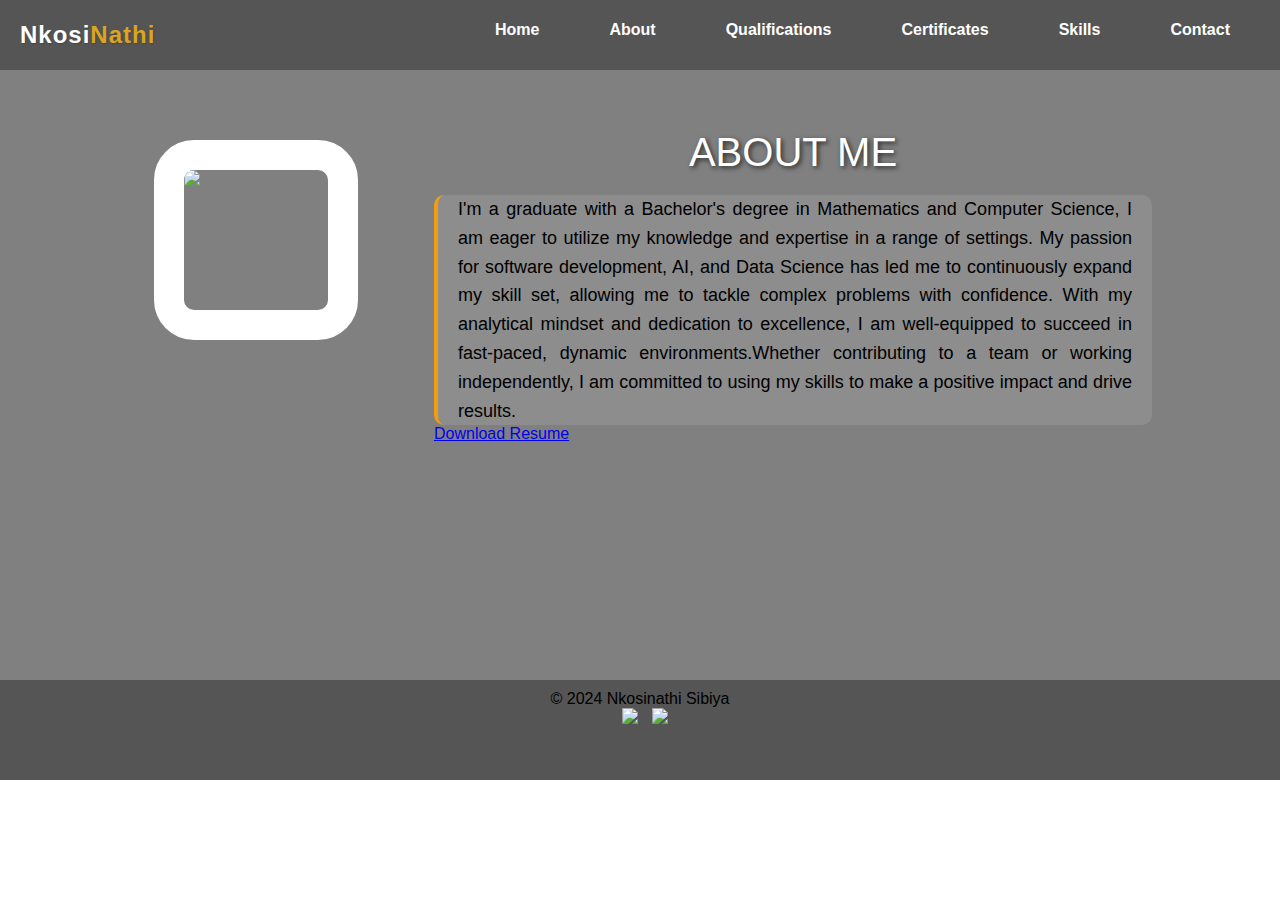
==== about.html @ e1ea8d9a "updated about" ====
<!DOCTYPE html>
<html lang="en">
<head>
    <meta charset="UTF-8">
    <meta name="viewport" content="width=device-width, initial-scale=1.0">
    <title>About Me</title>
    <link rel="stylesheet" href="style.css">
</head>
<body>
    <div id="header" class="clearfix">
        <div id="brand">
            <a href="index.html"><span class="color1">Nkosi</span><span class="color2">Nathi</span></a>
        </div>
    <nav>
        <ul class="sidebar">
            <li onclick=hideSidebar()><a><svg xmlns="http://www.w3.org/2000/svg" height="26px" viewBox="0 -960 960 960" width="26px" fill="#5f6368"><path d="m256-200-56-56 224-224-224-224 56-56 224 224 224-224 56 56-224 224 224 224-56 56-224-224-224 224Z"/></svg></a></li>
            <li><a href="index.html">Home</a></li>
            <li><a href="about.html">About</a></li>
            <li><a href="Qualifications.html">Qualifications</a></li>
            <li><a href="Qualifications.html">Certificates</a></li>
            <li><a href="Skills.html">Skills</a></li>
            <li><a href="Contact.html">Contact</a></li>
        </ul>
        <ul>
            <li class="hideOnMobile"><a href="index.html"><strong>Home</strong></a></li>
            <li class="hideOnMobile"><a href="about.html"><strong>About</strong></a></li>
            <li class="hideOnMobile"><a href="Qualifications.html"><strong>Qualifications</strong></a></li>
            <li class="hideOnMobile"><a href="Certificates.html"><strong>Certificates</strong></a></li>
            <li class="hideOnMobile"><a href="Skills.html"><strong>Skills</strong></a></li>
            <li class="hideOnMobile"><a href="Contact.html"><strong>Contact</strong></a></li>
            <li class="menuicon" onclick=showSidebar()><a href="#"><svg xmlns="http://www.w3.org/2000/svg" height="26px" viewBox="0 -960 960 960" width="26px" fill="#5f6368"><path d="M120-240v-80h720v80H120Zm0-200v-80h720v80H120Zm0-200v-80h720v80H120Z"/></svg></a></li>
        </ul>
    </nav>
    </div>
    <section id="about">
        <div class="inner clearfix">
            <div id="image">
                <img src="images/Nathi.jpg" >
            </div>

            <div id="bio">
                <h2>ABOUT ME</h2>
                <p>
                  I'm a graduate with a Bachelor's degree in Mathematics and Computer Science,
                  I am eager to utilize my knowledge and expertise in a range of settings.
                  My passion for software development, AI, and Data Science has led me to continuously expand my skill set,
                  allowing me to tackle complex problems with confidence. 
                  With my analytical mindset and dedication to excellence, I am well-equipped to succeed in fast-paced, dynamic environments.Whether contributing to a team or working independently, I am committed to using my skills to make a positive impact and drive results. 
                </p>
                <a href="SIbiyaN_CV.docx" class="download-button">Download Resume</a>  
            </div>
        </div>
    </section>
    <footer>
        <p>&copy; 2024 Nkosinathi Sibiya</p>
        <div id="logo">
            <a href="https://www.linkedin.com/in/nkosinathi-sibiya-b32709254/" target="_blank"><img src="/images/linkedin.png"></a>
            <a href="https://github.com/NkosinathiSeptember23" target="_blank"><img src="/images/github.png"></a>

        </div>
    </footer>
    <script>
        function showSidebar(){
            const sidebar = document.querySelector('.sidebar')
            sidebar.style.display = 'flex'
        }
        function hideSidebar(){
            const sidebar = document.querySelector('.sidebar')
            sidebar.style.display = 'none'
        }
    </script>
</body>
</html>
---- style.css ----
*{
    margin: 0px;
    padding: 0px;
    font-family: 'Open Sans', sans-serif;
    box-sizing: border-box;
     
    
}
body{
    min-height: 100vh;
}
*{
    margin: 0;
    padding: 0;
}
body{
    min-height: 100vh;
    background-size: cover;
    background-repeat: no-repeat;
    background-position: center;
    font-family: sans-serif;
}

nav ul{
    width: 100%;
    list-style: none;
    display: flex;
    justify-content: flex-end;
    align-items: center;
    padding-left: 10px;
    
}
nav li{
    height: 50 px;
    padding-left: 10px;
    padding-bottom: 10px;

}
nav a{
    height: 100%;
    padding: 0 30px;
    text-decoration: none;
    display: flex;
    align-items: center;
    color: white;
}
.sidebar{
    position: fixed;
    top: 0;
    right: 0;
    height: 100vh;
    width: 250px;
    z-index: 999;
    background-color: #555;
    backdrop-filter: blur(10px);
    display: flex;
    flex-direction: column;
    align-items: flex-start;
    justify-content: flex-start;
    
}
.sidebar li{
    width: 100%;
}.sidebar a{
    width: 100%;
}
.menuicon{
    display: none;
}

@media(max-width: 768px){
    .hideOnMobile{
        display: none;

    }
   .menuicon{
    display: block;
   }
}
@media(max-width: 2000px){
    .sidebar{
        display: none;
    }
   
}
@media(max-width: 400px){
    .sidebar{
        width: 100%;
    }
}


#header {
    width: 100%;
    min-height: 70px;
    background-color: #555;
    display: flex;
    align-items: center; 
    justify-content: space-between; 
    padding: 0 20px; /
}

#header #brand a {
    text-decoration: none;
}

#brand {
    color: black;
    font-weight: 600; 
    font-size: 1.5rem; 
    letter-spacing: 1px; 
    text-shadow: 1px 1px 2px rgba(0, 0, 0, 0.2); 
}

.color1 {
    color: white; 
}

.color2 {
    color: goldenrod; 
}


#about {
    width: 100%;
    min-height: 610px;
    background-color: grey;
}

#about .inner {
    width: 80%;
    min-height: 400px;
    margin: auto;
    display: flex; 
    flex-wrap: wrap; 
}

#about .inner #image {
    width: 25%;
    min-height: 400px;
    padding-top: 50px;
}

#about .inner #image img {
    display: block;
    width: 80%;
    min-height: 200px;
    margin: auto;
    border: 30px solid white; 
    border-radius: 40px;
    animation: slideIn 2s ease-out, fadeIn 2s ease-in;
    margin-top: 20px;
}

#about .inner #bio {
    width: 75%;
    min-height: 400px;
    padding-top: 60px;
    padding-left: 50px;
}

/* Media Queries for Responsiveness */
@media (max-width: 768px) {
    #about .inner #image, 
    #about .inner #bio {
        width: 100%; 
        padding-left: 0; 
        padding-top: 20px; 
    }

    #about .inner #bio {
        padding-left: 20px; 
    }
}

@media (max-width: 480px) {
    #about .inner #bio h2 {
        font-size: 2rem; 
    }

    #about .inner #bio p {
        font-size: 16px; 
        padding: 0 10px; 
    }
}

@keyframes moveIn {
    0% {
        transform: translateY(20px);
        opacity: 0;
    }
    100% {
        transform: translateY(0);
        opacity: 1;
    }
}

@keyframes fadeIn {
    0% {
        opacity: 0;
    }
    100% {
        opacity: 1;
    }
}

#about .inner #bio h2 {
    margin-bottom: 20px;
    color: white;
    font-family: 'Open Sans', sans-serif; 
    font-weight: 300;
    text-align: center;
    animation: slideIn 2s ease-out, fadeIn 2s ease-in;
    font-size: 2.5rem; 
    text-shadow: 2px 2px 5px rgba(0, 0, 0, 0.7); 
}

#about .inner #bio p {
    text-align: justify;
    font-size: 18px;
    color: black;
    font-family: 'Open Sans', sans-serif; 
    font-weight: 300;
    animation: moveIn 2s ease-out, fadeIn 2s ease-in;
    line-height: 1.6; 
    padding: 0 20px; 
    border-left: 4px solid #f39c12; 
    background: rgba(255, 255, 255, 0.1); 
    border-radius: 10px; 
}

@keyframes slideIn {
    0% {
        transform: translateX(-100%);
        opacity: 0;
    }
    100% {
        transform: translateX(0);
        opacity: 1;
    }
}

#welcome-message {
    animation: slideIn 0.7s ease-out;
}

#back .inner {
    background-color: #555;
    width: 100%;
    min-height: 620px;
}

#back .inner #picture {
    width: 50%;
    float: right;
    min-height: 100px;
    margin-top: 50px;
}

#back .inner #picture img {
    display: block;
    width: 70%;
    margin: auto;
    border: 10px solid white; 
    border-radius: 20%;
    min-height: 300px;
    animation: moveIn 2s ease-out, fadeIn 2s ease-in;
}

#back .inner #welcome-message {
    text-align: center; 
    animation: slideIn 1.55s ease-out; 
    color: white; 
    font-family: 'Open Sans', sans-serif; 
    padding-top: 6px;
    width: 30%;
    margin-left: 200px;
    float: left;
}

#welcome-message h1 {
    font-size: 2.5rem; 
    text-shadow: 2px 2px 5px rgba(0, 0, 0, 0.7); 
    margin-top: 150px;
}

/* Responsive Styles */
@media (max-width: 768px) {
    #back .inner #picture {
        width: 70%; /* Adjust picture width */
        float: none; /* Remove float for stacking */
        margin: 20px auto; /* Center the picture */
    }

    #back .inner #welcome-message {
        width: 80%; /* Increase width for smaller screens */
        margin-left: 0; /* Center the welcome message */
        float: none; /* Remove float for stacking */
    }
}

@media (max-width: 480px) {
    #welcome-message h1 {
        font-size: 2rem; /* Adjust heading size for smaller screens */
    }

    #back .inner #picture img {
        width: 100%; /* Make image full width */
    }
}


#Qualifications {
    width: 100%;
    min-height: 610px;
    background-color: grey;
    padding-top: 60px;
}

#Qualifications .inner {
    overflow: hidden; /* Clear floats */
}

#Qualifications .inner h1 {
    margin-bottom: 20px;
    color: white;
    font-family: 'Open Sans', sans-serif; 
    font-weight: 300;
    text-align: center;
    animation: slideIn 2s ease-out, fadeIn 2s ease-in;
    font-size: 2.5rem; 
    text-shadow: 2px 2px 5px rgba(0, 0, 0, 0.7); 
}

#Qualifications .inner #bachelor {
    width: 40%;
    min-height: 400px;
    float: left;
    padding-top: 10px;
    border-radius: 40px;
    background-color: #555;
    border-color: #f39c12;  
    margin-left: 100px;
    animation: moveIn 1.5s ease-out, fadeIn 1.5s ease-in;
    margin-bottom: 30px;
}

#Qualifications .inner #Honours {
    width: 40%;
    min-height: 400px;
    float: right;
    padding-top: 10px;
    background-color: #555;
    border-color: #f39c12;
    margin-right: 100px;
    border-radius: 40px;
    animation: moveIn 1.5s ease-out, fadeIn 1.5s ease-in;
    margin-bottom: 30px;
}

#Qualifications .inner #Honours li,
#Qualifications .inner li {
    margin-bottom: 10px; 
    font-size: 1.1em; 
    line-height: 1.2; 
    color: black;    
    text-align: center; 
    list-style: none;
    padding-top: 10px;
    animation: slideIn 1.5s ease-out, fadeIn 1.5s ease-in;
}

#Qualifications .inner #bachelor h3,
#Qualifications .inner #Honours h3 {
    color: white;
    font-family: 'Open Sans', sans-serif; 
    font-weight: 50;
    text-align: center;
    animation: moveIn 2s ease-out, fadeIn 2s ease-in;
    font-size: 2rem; 
    text-shadow: 2px 2px 5px rgba(0, 0, 0, 0.7); 
}

/* Responsive Styles */
@media (max-width: 768px) {
    #Qualifications .inner #bachelor,
    #Qualifications .inner #Honours {
        width: 80%; 
        margin: 0 auto; 
        float: none; 
    }

    #Qualifications .inner h1 {
        font-size: 2rem; 
    }
}

@media (max-width: 480px) {
    #Qualifications .inner h1 {
        font-size: 1.8rem; 
    }

    #Qualifications .inner #bachelor h3,
    #Qualifications .inner #Honours h3 {
        font-size: 1.5rem; 
    }

    #Qualifications .inner #bachelor li,
    #Qualifications .inner #Honours li {
        font-size: 1em; /* Adjust list item size */
    }
}

    #Certificates {
        width: 100%;
        min-height: 610px;
        background-color: grey;
        padding-top: 80px;
    }
    
    #Certificates .inner h1 {
        margin-bottom: 20px;
        color: white;
        font-family: 'Open Sans', sans-serif; 
        font-weight: 300;
        text-align: center;
        animation: slideIn 2s ease-out, fadeIn 2s ease-in;
        font-size: 2.5rem; 
        text-shadow: 2px 2px 5px rgba(0, 0, 0, 0.7); 
    }
    
    #Certificates .inner li {
        text-align: justify;
        font-size: 18px;
        color: black;
        font-family: 'Open Sans', sans-serif; 
        font-weight: 300;
        animation: moveIn 2s ease-out, fadeIn 2s ease-in;
        line-height: 1.6; 
        padding: 0 20px;  
        background-color: grey; 
        border-radius: 10px; 
        text-align: center;
    }
    
    /* Responsive Layout */
    #Certificates .inner {
        display: flex;
        flex-wrap: wrap;
        justify-content: space-between;
    }
    
    #Certificates .inner #cert {
        width: 65%;
        min-height: 400px;
        padding-top: 80px;
    }
    
    #Certificates .inner #pic {
        width: 35%;
        min-height: 300px;
        margin-bottom: 50px;
        padding-right: 60px;
    }
    
    #Certificates .inner #pic img {
        display: block;
        width: 100%;
        margin: auto;
        border: 10px solid white;
        border-radius: 60%;
        min-height: 350px;
        animation: moveIn 2s ease-out, fadeIn 2s ease-in;
    }
    
    /* Media Queries for Responsiveness */
    @media (max-width: 768px) {
        #Certificates .inner h1 {
            font-size: 2rem;
        }
    
        #Certificates .inner #cert, 
        #Certificates .inner #pic {
            width: 100%;
            padding-right: 0;
            padding-left: 0;
        }
    
        #Certificates .inner #pic {
            margin-bottom: 20px;
        }
    
        #Certificates .inner li {
            font-size: 16px;
            padding: 0 10px;
        }
    }
    
    @media (max-width: 480px) {
        #Certificates .inner h1 {
            font-size: 1.5rem;
        }
    
        #Certificates .inner li {
            font-size: 14px;
            padding: 0 5px;
        }
    }
    
    #Skills {
        width: 100%;
        min-height: 610px;
        background-color: grey;
        padding-top: 60px;
    }
    
    #Skills .inner {
        width: 100%;
        min-height: 500px;
        margin: auto;
    }
    
    #Skills .inner h1 {
        margin-bottom: 20px;
        color: white;
        font-family: 'Open Sans', sans-serif; 
        font-weight: 300;
        text-align: center;
        animation: slideIn 2s ease-out, fadeIn 2s ease-in;
        font-size: 2.5rem; 
        text-shadow: 2px 2px 5px rgba(0, 0, 0, 0.7); 
    }
    
    #Skills .inner #languages,
    #Skills .inner #frameworks {
        width: 30%;
        min-height: 400px;
        padding-top: 10px;
        background-color: #555;
        border-radius: 40px;
        border-color: #f39c12;
        animation: moveIn 1.5s ease-out, fadeIn 1.5s ease-in;
    }
    
    #Skills .inner #languages {
        float: left;
        margin-left: 200px;
    }
    
    #Skills .inner #frameworks {
        float: right;
        margin-right: 200px;
    }
    
    #Skills .inner #languages h2,
    #Skills .inner #frameworks h2 {
        color: white;
        font-family: 'Open Sans', sans-serif; 
        font-weight: 100;
        text-align: center;
        animation: moveIn 2s ease-out, fadeIn 2s ease-in;
        font-size: 2rem; 
        text-shadow: 2px 2px 5px rgba(0, 0, 0, 0.7);
    }
    
    #Skills .inner li {
        margin-bottom: 10px; 
        font-size: 1.1em; 
        line-height: 1.2; 
        color: black;    
        text-align: center; 
        list-style: none;
        padding-top: 20px;
        animation: slideIn 1.5s ease-out, fadeIn 1.5s ease-in;
    }
    
    /* Responsive Styles */
    @media (max-width: 768px) {
        #Skills .inner #languages,
        #Skills .inner #frameworks {
            width: 80%; /* Stack elements on smaller screens */
            margin: 20px auto; /* Center the elements */
            float: none; /* Remove float */
        }
    
        #Skills .inner h1 {
            font-size: 2rem; /* Adjust heading size for smaller screens */
        }
    }
    
    @media (max-width: 480px) {
        #Skills .inner h1 {
            font-size: 1.8rem; 
        }
    
        #Skills .inner #languages h2,
        #Skills .inner #frameworks h2 {
            font-size: 1.5rem; 
        }
    
        #Skills .inner li {
            font-size: 1em; 
        }
    }
    
    #Contact {
        width: 100%;
        min-height: 640px;
        background-color: grey;
        padding-top: 60px;
    }
    
    #Contact .inner h1 {
        margin-bottom: 20px;
        color: white;
        font-family: 'Open Sans', sans-serif; 
        font-weight: 300;
        text-align: center;
        animation: slideIn 2s ease-out, fadeIn 2s ease-in;
        font-size: 2.5rem; 
        text-shadow: 2px 2px 5px rgba(0, 0, 0, 0.7); 
    }
    #Contact .inner{
        
        min-height: 100px;

    }
    
    #Contact #myform {
        display: flex;
        flex-direction: column;
        align-items: center;
        background-color: #555;
        padding: 20px;
        border-radius: 8px;
        width: 50%;
        margin: auto;
        animation: moveIn 2s ease-out, fadeIn 2s ease-in;
        margin-bottom: 40px;
        min-height: 400px;
    }
    
    form {
        display: flex;
        flex-direction: column;
        width: 50%;
        color: white;
    }
    
    label {
        margin: 10px 0 5px;
    }
    
    button {
        padding: 10px;
        background-color: lightgray;
        color: black;
        border: none;
        border-radius: 4px;
        cursor: pointer;
        margin-top: 15px;
    }
    
    button:hover {
        background-color: #f39c12;
    }
    
    input {
        border-radius: 5px;
        min-height: 30px;
        border-top: none;
        background-color: lightgray;
    }
    
    textarea {
        background-color: lightgray;
    }
    
    footer {
        text-align: center;
        min-height: 100px;
        background-color: #555;
        padding-top: 10px;
    }
    
    #logo {
        display: inline-block;
        flex-direction: column;
        align-items: center;
    }
    
    #logo img {
        min-height: 2px;
        width: 2%;
        margin-left: 10px;
    }
    
    /* Responsive Styles */
    @media (max-width: 768px) {
        #Contact #myform {
            width: 80%;
        }
    
        form {
            width: 100%; 
        }
    
        #Contact .inner h1 {
            font-size: 2rem; 
        }
    }
    
    @media (max-width: 480px) {
        #Contact .inner h1 {
            font-size: 1.8rem; 
        }
    
        button {
            width: 100%; 
        }
    
        #Contact #myform {
            margin-bottom: 20px; 
        }
    }
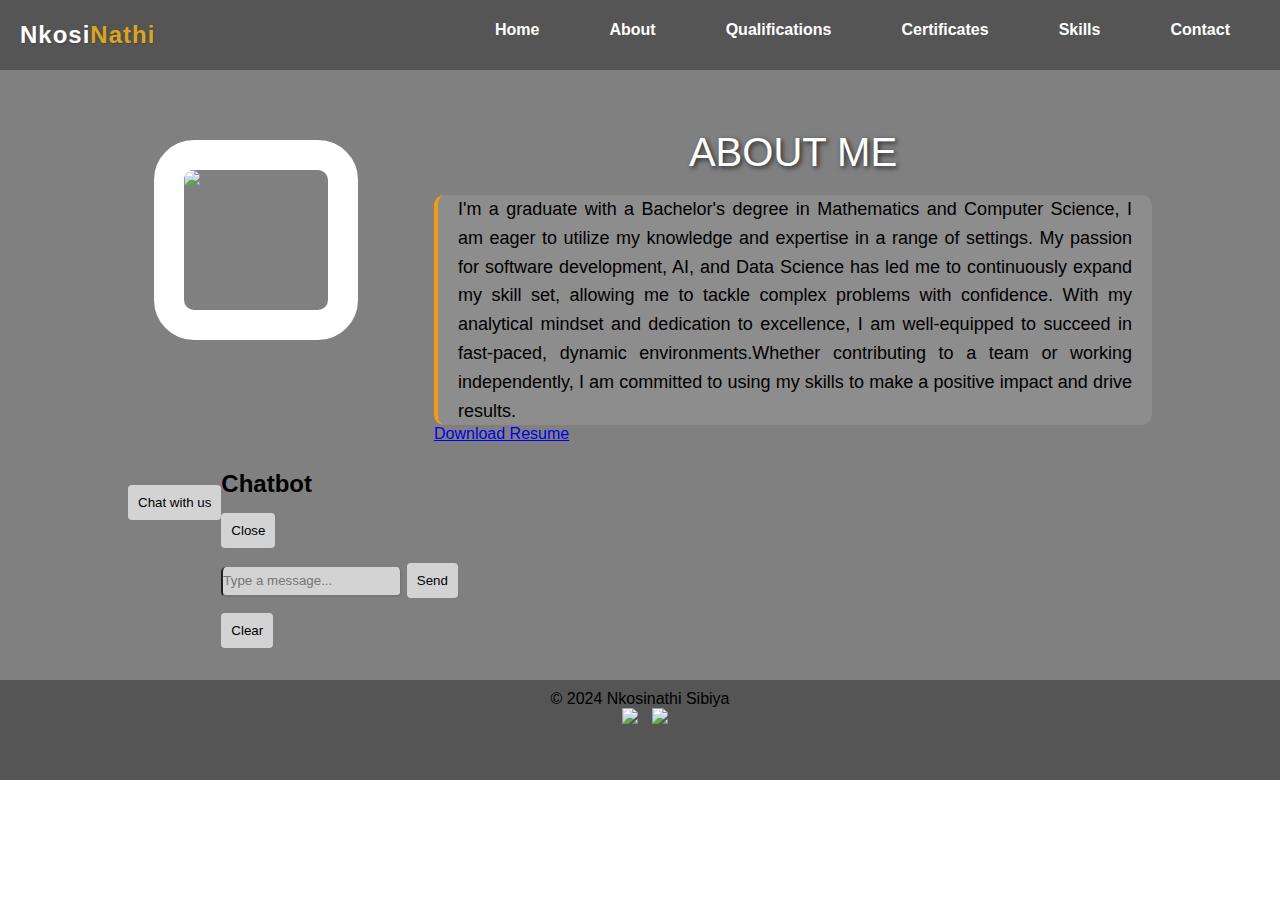
==== commit 9e29d7db: "chatbot option adde" ====
--- a/about.html
+++ b/about.html
@@ -5,6 +5,7 @@
     <meta name="viewport" content="width=device-width, initial-scale=1.0">
     <title>About Me</title>
     <link rel="stylesheet" href="style.css">
+    <link rel="stylesheet" href="chatbot.css">
 </head>
 <body>
     <div id="header" class="clearfix">
@@ -17,7 +18,7 @@
             <li><a href="index.html">Home</a></li>
             <li><a href="about.html">About</a></li>
             <li><a href="Qualifications.html">Qualifications</a></li>
-            <li><a href="Qualifications.html">Certificates</a></li>
+            <li><a href="Certificates.html">Certificates</a></li>
             <li><a href="Skills.html">Skills</a></li>
             <li><a href="Contact.html">Contact</a></li>
         </ul>
@@ -30,12 +31,13 @@
             <li class="hideOnMobile"><a href="Contact.html"><strong>Contact</strong></a></li>
             <li class="menuicon" onclick=showSidebar()><a href="#"><svg xmlns="http://www.w3.org/2000/svg" height="26px" viewBox="0 -960 960 960" width="26px" fill="#5f6368"><path d="M120-240v-80h720v80H120Zm0-200v-80h720v80H120Zm0-200v-80h720v80H120Z"/></svg></a></li>
         </ul>
+
     </nav>
     </div>
     <section id="about">
         <div class="inner clearfix">
             <div id="image">
-                <img src="images/Nathi.jpg" >
+                <img src="Nathi.jpg" >
             </div>
 
             <div id="bio">
@@ -45,17 +47,32 @@
                   I am eager to utilize my knowledge and expertise in a range of settings.
                   My passion for software development, AI, and Data Science has led me to continuously expand my skill set,
                   allowing me to tackle complex problems with confidence. 
-                  With my analytical mindset and dedication to excellence, I am well-equipped to succeed in fast-paced, dynamic environments.Whether contributing to a team or working independently, I am committed to using my skills to make a positive impact and drive results. 
+                  With my analytical mindset and dedication to excellence, I am well-equipped to succeed in fast-paced, dynamic environments.Whether contributing to a team or working independently, I am committed to using my skills to make a positive impact and drive results.
                 </p>
-                <a href="SIbiyaN_CV.docx" class="download-button">Download Resume</a>  
+                <a href="SIbiyaN_CV.docx" class="download-button">Download Resume</a>
             </div>
+            <div class="button-row">
+                <button class="button" onclick="showChatbot()">Chat with us</button>
+              </div>
+            <div id="chatbot" class="chatbot">
+                <div class="chat-header">
+                  <h2>Chatbot</h2>
+                  <button class="close-button" onclick="closeChatbot()">Close</button>
+                </div>
+                <div id="chat-messages" class="chat-messages"></div>
+                <div class="chat-input-container">
+                  <input id="chat-input" type="text" placeholder="Type a message...">
+                  <button onclick="sendMessage()">Send</button>
+                </div>
+                <button class="clear-button" onclick="clearMessages()">Clear</button>
+              </div>
         </div>
     </section>
     <footer>
         <p>&copy; 2024 Nkosinathi Sibiya</p>
         <div id="logo">
-            <a href="https://www.linkedin.com/in/nkosinathi-sibiya-b32709254/" target="_blank"><img src="/images/linkedin.png"></a>
-            <a href="https://github.com/NkosinathiSeptember23" target="_blank"><img src="/images/github.png"></a>
+            <a href="https://www.linkedin.com/in/nkosinathi-sibiya-b32709254/" target="_blank"><img src="linkedin.png"></a>
+            <a href="https://github.com/NkosinathiSeptember23" target="_blank"><img src="github.png"></a>
 
         </div>
     </footer>
@@ -69,5 +86,6 @@
             sidebar.style.display = 'none'
         }
     </script>
+    <script src="chatbot.js"></script>
 </body>
 </html>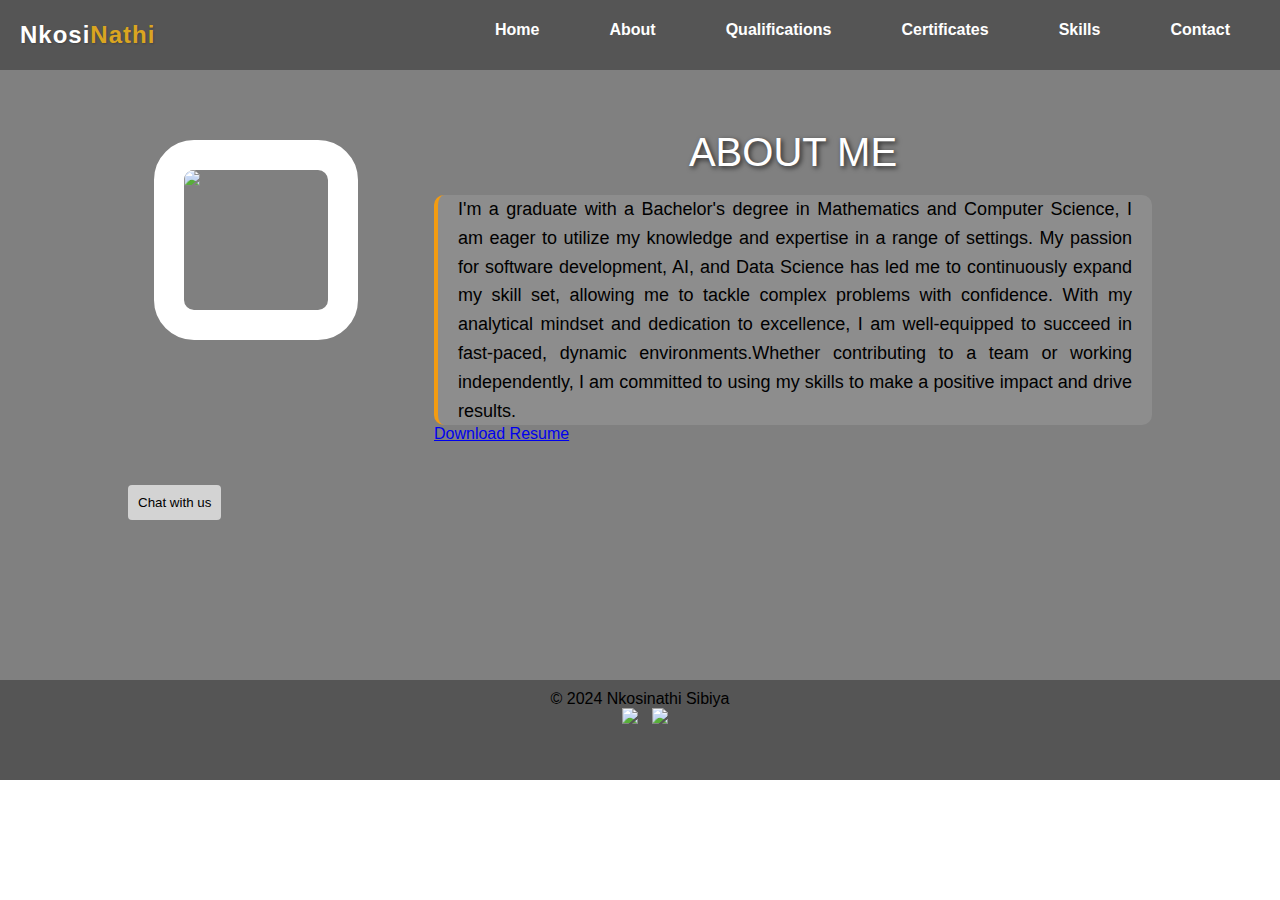
==== commit 5a405dfb: "about page just updated" ====
--- a/about.html
+++ b/about.html
@@ -37,7 +37,7 @@
     <section id="about">
         <div class="inner clearfix">
             <div id="image">
-                <img src="Nathi.jpg" >
+                <img src="images/Nathi.jpg" >
             </div>
 
             <div id="bio">
@@ -71,8 +71,8 @@
     <footer>
         <p>&copy; 2024 Nkosinathi Sibiya</p>
         <div id="logo">
-            <a href="https://www.linkedin.com/in/nkosinathi-sibiya-b32709254/" target="_blank"><img src="linkedin.png"></a>
-            <a href="https://github.com/NkosinathiSeptember23" target="_blank"><img src="github.png"></a>
+            <a href="https://www.linkedin.com/in/nkosinathi-sibiya-b32709254/" target="_blank"><img src="images/linkedin.png"></a>
+            <a href="https://github.com/NkosinathiSeptember23" target="_blank"><img src="/images/github.png"></a>
 
         </div>
     </footer>
--- a/chatbot.css
+++ b/chatbot.css
@@ -0,0 +1,84 @@
+.chatbot {
+    display: none;
+    position: fixed;
+    bottom: 20px;
+    right: 20px;
+    width: 300px;
+    background-color: white;
+    border-radius: 10px;
+    box-shadow: 0 0 10px rgba(0, 0, 0, 0.1);
+    padding: 10px;
+  }
+  
+  .chat-header {
+    display: flex;
+    justify-content: space-between;
+    align-items: center;
+    border-bottom: 1px solid #ddd;
+    padding-bottom: 5px;
+    font-family: sans-serif;
+  }
+  
+  .close-button {
+    background-color: #555;
+    color: white;
+    border: none;
+    border-radius: 5px;
+    padding: 5px;
+    cursor: pointer;
+  }
+  
+  .close-button:hover {
+    background-color: #c0392b;
+  }
+  
+  .chat-messages {
+    max-height: 300px;
+    overflow-y: auto;
+    margin-top: 10px;
+    margin-bottom: 10px;
+  }
+  
+  .chat-message {
+    padding: 5px;
+    border-radius: 5px;
+    margin-bottom: 5px;
+  }
+  
+  .user-message {
+    align-self: flex-end;
+    background-color: #d1e7dd;
+  }
+  
+  .bot-message {
+    align-self: flex-start;
+    background-color: #f8d7da;
+  }
+  
+  .chat-input-container {
+    display: flex;
+    border-top: 1px solid #ddd;
+    padding-top: 5px;
+  }
+  
+  .chat-input-container input {
+    flex: 1;
+    padding: 5px;
+    border: 1px solid #ddd;
+    border-radius: 5px;
+    margin-right: 10px;
+  }
+  
+  .clear-button {
+    background-color: #555;
+    color: white;
+    border: none;
+    border-radius: 5px;
+    padding: 5px;
+    cursor: pointer;
+    margin-top: 10px;
+  }
+  
+  .clear-button:hover {
+    background-color: #2980b9;
+  }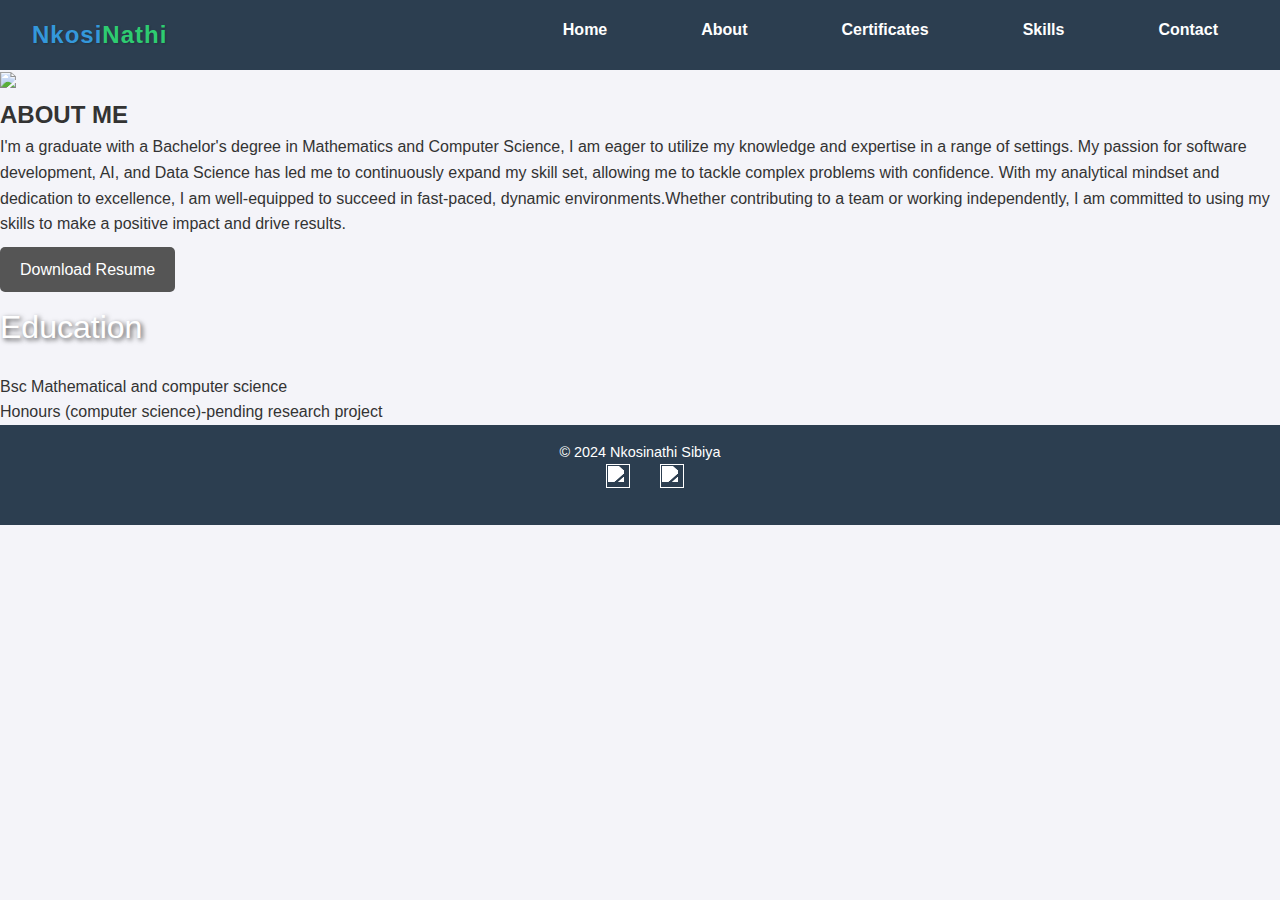
==== commit 6de7d076: "Navigation text made bold" ====
--- a/about.html
+++ b/about.html
@@ -5,7 +5,6 @@
     <meta name="viewport" content="width=device-width, initial-scale=1.0">
     <title>About Me</title>
     <link rel="stylesheet" href="style.css">
-    <link rel="stylesheet" href="chatbot.css">
 </head>
 <body>
     <div id="header" class="clearfix">
@@ -17,7 +16,6 @@
             <li onclick=hideSidebar()><a><svg xmlns="http://www.w3.org/2000/svg" height="26px" viewBox="0 -960 960 960" width="26px" fill="#5f6368"><path d="m256-200-56-56 224-224-224-224 56-56 224 224 224-224 56 56-224 224 224 224-56 56-224-224-224 224Z"/></svg></a></li>
             <li><a href="index.html">Home</a></li>
             <li><a href="about.html">About</a></li>
-            <li><a href="Qualifications.html">Qualifications</a></li>
             <li><a href="Certificates.html">Certificates</a></li>
             <li><a href="Skills.html">Skills</a></li>
             <li><a href="Contact.html">Contact</a></li>
@@ -25,13 +23,11 @@
         <ul>
             <li class="hideOnMobile"><a href="index.html"><strong>Home</strong></a></li>
             <li class="hideOnMobile"><a href="about.html"><strong>About</strong></a></li>
-            <li class="hideOnMobile"><a href="Qualifications.html"><strong>Qualifications</strong></a></li>
             <li class="hideOnMobile"><a href="Certificates.html"><strong>Certificates</strong></a></li>
             <li class="hideOnMobile"><a href="Skills.html"><strong>Skills</strong></a></li>
             <li class="hideOnMobile"><a href="Contact.html"><strong>Contact</strong></a></li>
             <li class="menuicon" onclick=showSidebar()><a href="#"><svg xmlns="http://www.w3.org/2000/svg" height="26px" viewBox="0 -960 960 960" width="26px" fill="#5f6368"><path d="M120-240v-80h720v80H120Zm0-200v-80h720v80H120Zm0-200v-80h720v80H120Z"/></svg></a></li>
         </ul>
-
     </nav>
     </div>
     <section id="about">
@@ -47,31 +43,21 @@
                   I am eager to utilize my knowledge and expertise in a range of settings.
                   My passion for software development, AI, and Data Science has led me to continuously expand my skill set,
                   allowing me to tackle complex problems with confidence. 
-                  With my analytical mindset and dedication to excellence, I am well-equipped to succeed in fast-paced, dynamic environments.Whether contributing to a team or working independently, I am committed to using my skills to make a positive impact and drive results.
+                  With my analytical mindset and dedication to excellence, I am well-equipped to succeed in fast-paced, dynamic environments.Whether contributing to a team or working independently, I am committed to using my skills to make a positive impact and drive results. 
                 </p>
-                <a href="SIbiyaN_CV.docx" class="download-button">Download Resume</a>
+                <a href="SIbiyaN_CV.docx" class="download-button">Download Resume</a>  
+
+                <h3>Education</h3>
+
+                <p>Bsc Mathematical and computer science</p>
+                <p>Honours (computer science)-pending research project</p>
             </div>
-            <div class="button-row">
-                <button class="button" onclick="showChatbot()">Chat with us</button>
-              </div>
-            <div id="chatbot" class="chatbot">
-                <div class="chat-header">
-                  <h2>Chatbot</h2>
-                  <button class="close-button" onclick="closeChatbot()">Close</button>
-                </div>
-                <div id="chat-messages" class="chat-messages"></div>
-                <div class="chat-input-container">
-                  <input id="chat-input" type="text" placeholder="Type a message...">
-                  <button onclick="sendMessage()">Send</button>
-                </div>
-                <button class="clear-button" onclick="clearMessages()">Clear</button>
-              </div>
         </div>
     </section>
     <footer>
         <p>&copy; 2024 Nkosinathi Sibiya</p>
         <div id="logo">
-            <a href="https://www.linkedin.com/in/nkosinathi-sibiya-b32709254/" target="_blank"><img src="images/linkedin.png"></a>
+            <a href="https://www.linkedin.com/in/nkosinathi-sibiya-b32709254/" target="_blank"><img src="/images/linkedin.png"></a>
             <a href="https://github.com/NkosinathiSeptember23" target="_blank"><img src="/images/github.png"></a>
 
         </div>
@@ -86,6 +72,5 @@
             sidebar.style.display = 'none'
         }
     </script>
-    <script src="chatbot.js"></script>
 </body>
 </html>--- a/style.css
+++ b/style.css
@@ -48,7 +48,7 @@
     position: fixed;
     top: 0;
     right: 0;
-    height: 100vh;
+    height: 10vh;
     width: 250px;
     z-index: 999;
     background-color: #555;
@@ -66,6 +66,7 @@
 }
 .menuicon{
     display: none;
+    
 }
 
 @media(max-width: 768px){
@@ -121,113 +122,7 @@
 }
 
 
-#about {
-    width: 100%;
-    min-height: 610px;
-    background-color: grey;
-}
-
-#about .inner {
-    width: 80%;
-    min-height: 400px;
-    margin: auto;
-    display: flex; 
-    flex-wrap: wrap; 
-}
-
-#about .inner #image {
-    width: 25%;
-    min-height: 400px;
-    padding-top: 50px;
-}
-
-#about .inner #image img {
-    display: block;
-    width: 80%;
-    min-height: 200px;
-    margin: auto;
-    border: 30px solid white; 
-    border-radius: 40px;
-    animation: slideIn 2s ease-out, fadeIn 2s ease-in;
-    margin-top: 20px;
-}
-
-#about .inner #bio {
-    width: 75%;
-    min-height: 400px;
-    padding-top: 60px;
-    padding-left: 50px;
-}
-
-/* Media Queries for Responsiveness */
-@media (max-width: 768px) {
-    #about .inner #image, 
-    #about .inner #bio {
-        width: 100%; 
-        padding-left: 0; 
-        padding-top: 20px; 
-    }
-
-    #about .inner #bio {
-        padding-left: 20px; 
-    }
-}
-
-@media (max-width: 480px) {
-    #about .inner #bio h2 {
-        font-size: 2rem; 
-    }
-
-    #about .inner #bio p {
-        font-size: 16px; 
-        padding: 0 10px; 
-    }
-}
-
-@keyframes moveIn {
-    0% {
-        transform: translateY(20px);
-        opacity: 0;
-    }
-    100% {
-        transform: translateY(0);
-        opacity: 1;
-    }
-}
-
-@keyframes fadeIn {
-    0% {
-        opacity: 0;
-    }
-    100% {
-        opacity: 1;
-    }
-}
-
-#about .inner #bio h2 {
-    margin-bottom: 20px;
-    color: white;
-    font-family: 'Open Sans', sans-serif; 
-    font-weight: 300;
-    text-align: center;
-    animation: slideIn 2s ease-out, fadeIn 2s ease-in;
-    font-size: 2.5rem; 
-    text-shadow: 2px 2px 5px rgba(0, 0, 0, 0.7); 
-}
-
-#about .inner #bio p {
-    text-align: justify;
-    font-size: 18px;
-    color: black;
-    font-family: 'Open Sans', sans-serif; 
-    font-weight: 300;
-    animation: moveIn 2s ease-out, fadeIn 2s ease-in;
-    line-height: 1.6; 
-    padding: 0 20px; 
-    border-left: 4px solid #f39c12; 
-    background: rgba(255, 255, 255, 0.1); 
-    border-radius: 10px; 
-}
+
 
 @keyframes slideIn {
     0% {
@@ -245,7 +140,7 @@
 }
 
 #back .inner {
-    background-color: #555;
+    background-image: url('images/back.jpg');
     width: 100%;
     min-height: 620px;
 }
@@ -363,7 +258,7 @@
     margin-bottom: 10px; 
     font-size: 1.1em; 
     line-height: 1.2; 
-    color: black;    
+    color: white;    
     text-align: center; 
     list-style: none;
     padding-top: 10px;
@@ -414,7 +309,7 @@
     #Certificates {
         width: 100%;
         min-height: 610px;
-        background-color: grey;
+        background-image: url('images/back.jpg');
         padding-top: 80px;
     }
     
@@ -432,17 +327,27 @@
     #Certificates .inner li {
         text-align: justify;
         font-size: 18px;
-        color: black;
+        color: white;
         font-family: 'Open Sans', sans-serif; 
         font-weight: 300;
         animation: moveIn 2s ease-out, fadeIn 2s ease-in;
         line-height: 1.6; 
         padding: 0 20px;  
-        background-color: grey; 
+        background-color: blueviolet; 
         border-radius: 10px; 
         text-align: center;
-    }
-    
+        display: flex;
+    }
+    #Certificates .inner ul{
+            list-style-type: none; /* Remove default list styles */
+            padding: 0; /* Remove default padding */
+        
+    }
+    #Certificates .inner ul img{
+        
+            margin-right: 10px; /* Add space between the icon and text */
+    }
+
     /* Responsive Layout */
     #Certificates .inner {
         display: flex;
@@ -451,7 +356,7 @@
     }
     
     #Certificates .inner #cert {
-        width: 65%;
+        width: 40%;
         min-height: 400px;
         padding-top: 80px;
     }
@@ -507,106 +412,10 @@
         }
     }
     
-    #Skills {
-        width: 100%;
-        min-height: 610px;
-        background-color: grey;
-        padding-top: 60px;
-    }
-    
-    #Skills .inner {
-        width: 100%;
-        min-height: 500px;
-        margin: auto;
-    }
-    
-    #Skills .inner h1 {
-        margin-bottom: 20px;
-        color: white;
-        font-family: 'Open Sans', sans-serif; 
-        font-weight: 300;
-        text-align: center;
-        animation: slideIn 2s ease-out, fadeIn 2s ease-in;
-        font-size: 2.5rem; 
-        text-shadow: 2px 2px 5px rgba(0, 0, 0, 0.7); 
-    }
-    
-    #Skills .inner #languages,
-    #Skills .inner #frameworks {
-        width: 30%;
-        min-height: 400px;
-        padding-top: 10px;
-        background-color: #555;
-        border-radius: 40px;
-        border-color: #f39c12;
-        animation: moveIn 1.5s ease-out, fadeIn 1.5s ease-in;
-    }
-    
-    #Skills .inner #languages {
-        float: left;
-        margin-left: 200px;
-    }
-    
-    #Skills .inner #frameworks {
-        float: right;
-        margin-right: 200px;
-    }
-    
-    #Skills .inner #languages h2,
-    #Skills .inner #frameworks h2 {
-        color: white;
-        font-family: 'Open Sans', sans-serif; 
-        font-weight: 100;
-        text-align: center;
-        animation: moveIn 2s ease-out, fadeIn 2s ease-in;
-        font-size: 2rem; 
-        text-shadow: 2px 2px 5px rgba(0, 0, 0, 0.7);
-    }
-    
-    #Skills .inner li {
-        margin-bottom: 10px; 
-        font-size: 1.1em; 
-        line-height: 1.2; 
-        color: black;    
-        text-align: center; 
-        list-style: none;
-        padding-top: 20px;
-        animation: slideIn 1.5s ease-out, fadeIn 1.5s ease-in;
-    }
-    
-    /* Responsive Styles */
-    @media (max-width: 768px) {
-        #Skills .inner #languages,
-        #Skills .inner #frameworks {
-            width: 80%; /* Stack elements on smaller screens */
-            margin: 20px auto; /* Center the elements */
-            float: none; /* Remove float */
-        }
-    
-        #Skills .inner h1 {
-            font-size: 2rem; /* Adjust heading size for smaller screens */
-        }
-    }
-    
-    @media (max-width: 480px) {
-        #Skills .inner h1 {
-            font-size: 1.8rem; 
-        }
-    
-        #Skills .inner #languages h2,
-        #Skills .inner #frameworks h2 {
-            font-size: 1.5rem; 
-        }
-    
-        #Skills .inner li {
-            font-size: 1em; 
-        }
-    }
-    
     #Contact {
         width: 100%;
         min-height: 640px;
-        background-color: grey;
+        background-image: url('images/back.jpg');
         padding-top: 60px;
     }
     
@@ -723,4 +532,248 @@
             margin-bottom: 20px; 
         }
     }
-    
+
+    .download-button {
+        display: inline-block;
+        padding: 10px 20px;
+        font-size: 16px;
+        color: white;
+        background-color: #555; /* Bootstrap primary color */
+        border: none;
+        border-radius: 5px;
+        text-decoration: none;
+        text-align: center;
+        transition: background-color 0.3s ease;
+        margin-top: 10px;
+    }
+    
+    .download-button:hover {
+        background-color: black; /* Darker shade on hover */
+    }
+    
+    .download-button:active {
+        background-color: #004085; /* Even darker shade when active */
+    }
+    
+#languages img{
+    min-height: 5px;
+        width: 8%;
+}
+
+#frameworks img{
+    min-height: 5px;
+        width: 8%;
+}
+#cert img{
+    min-height: 2px;
+        width: 5%;
+}
+
+h3{
+        margin-bottom: 20px;
+        margin-top: 10px;
+        color: white;
+        font-family: 'Open Sans', sans-serif; 
+        font-weight: 200;
+        font-size: 2rem; 
+        text-shadow: 2px 2px 5px rgba(0, 0, 0, 0.7); 
+}
+
+.button-container {
+    display: flex; /* Use flexbox for horizontal alignment */
+    justify-content: center; /* Center the buttons */
+    margin-top: 20px; /* Space above buttons */
+}
+
+.button {
+    background-color: #007BFF; /* Button color */
+    color: white; /* Text color */
+    padding: 10px 20px; /* Padding for buttons */
+    margin: 0 10px; /* Space between buttons */
+    text-decoration: none; /* Remove underline */
+    border-radius: 5px; /* Rounded corners */
+    transition: background-color 0.3s; /* Smooth hover effect */
+}
+
+.button:hover {
+    background-color: #0056b3; /* Darker shade on hover */
+}
+/* General Reset */
+* {
+    margin: 0;
+    padding: 0;
+    box-sizing: border-box;
+}
+
+body {
+    font-family: Arial, sans-serif;
+    color: #333;
+    line-height: 1.6;
+    background-color: #f4f4f9;
+}
+
+/* Header */
+#header {
+    display: flex;
+    justify-content: space-between;
+    align-items: center;
+    padding: 1rem 2rem;
+    background-color: #2c3e50;
+    color: #fff;
+}
+
+#brand a {
+    font-size: 1.5rem;
+    color: inherit;
+    text-decoration: none;
+}
+
+.color1 { color: #3498db; }
+.color2 { color: #2ecc71; }
+
+nav ul {
+    list-style: none;
+    display: flex;
+    gap: 1.5rem;
+}
+
+nav ul.sidebar {
+    display: none;
+    flex-direction: column;
+    position: fixed;
+    top: 0;
+    right: 0;
+    width: 200px;
+    height: 100%;
+    background-color: #34495e;
+    padding-top: 2rem;
+    transition: transform 0.3s ease;
+    transform: translateX(100%);
+}
+
+nav ul.sidebar li {
+    margin: 1rem 0;
+}
+
+.sidebar li a {
+    color: #ecf0f1;
+    text-decoration: none;
+    font-size: 1.2rem;
+    padding: 0.5rem;
+}
+
+.sidebar li a:hover {
+    background-color: #1abc9c;
+}
+
+.menuicon {
+    display: none;
+}
+
+.hideOnMobile {
+    display: inline;
+}
+
+@media (max-width: 768px) {
+    .menuicon {
+        display: inline;
+    }
+    .hideOnMobile {
+        display: none;
+    }
+}
+
+/* Skills Section */
+#Skills {
+    padding: 2rem 10%;
+    background-image: url('/images/back.jpg');
+}
+
+#Skills .inner {
+    max-width: 1000px;
+    margin: auto;
+}
+
+#Skills h1 {
+    font-size: 2rem;
+    color: white;
+    margin-bottom: 1rem;
+    text-align: center;
+}
+
+/* Skills Container */
+.skills-container {
+    display: flex;
+    flex-wrap: wrap;
+    gap: 2rem;
+    justify-content: space-between;
+}
+
+/* Skills Category */
+.skills-category {
+    background-color: #ecf0f1;
+    border-radius: 8px;
+    padding: 1.5rem;
+    transition: transform 0.3s, box-shadow 0.3s;
+    box-shadow: 0 2px 10px rgba(0, 0, 0, 0.1);
+    flex: 1 1 45%; /* Allows the box to grow and shrink */
+}
+.skills-category:hover {
+    transform: translateY(-5px);
+    box-shadow: 0 8px 40px rgba(0, 0, 0, 0.2);
+}
+
+.skills-category h2 {
+    color: #34495e;
+    margin-bottom: 1rem;
+}
+
+/* Skills List */
+.skills-category ul {
+    list-style: none;
+}
+
+.skills-category li {
+    display: flex;
+    align-items: center;
+    margin-bottom: 0.5rem;
+    font-size: 1.1rem;
+}
+
+.skills-category li img {
+    width: 20px;
+    height: 20px;
+    margin-right: 0.5rem;
+}
+
+/* Footer */
+footer {
+    text-align: center;
+    padding: 1rem;
+    background-color: #2c3e50;
+    color: #fff;
+    font-size: 0.9rem;
+}
+
+#logo a {
+    margin: 0 0.5rem;
+}
+
+#logo img {
+    width: 24px;
+    height: 24px;
+    filter: brightness(0) invert(1);
+}
+
+/* Sidebar Toggle JavaScript */
+.sidebar.visible {
+    transform: translateX(0);
+}
+
+/* Responsive Design */
+@media (max-width: 768px) {
+    #Skills {
+        padding: 2rem 5%;
+    }
+}
+
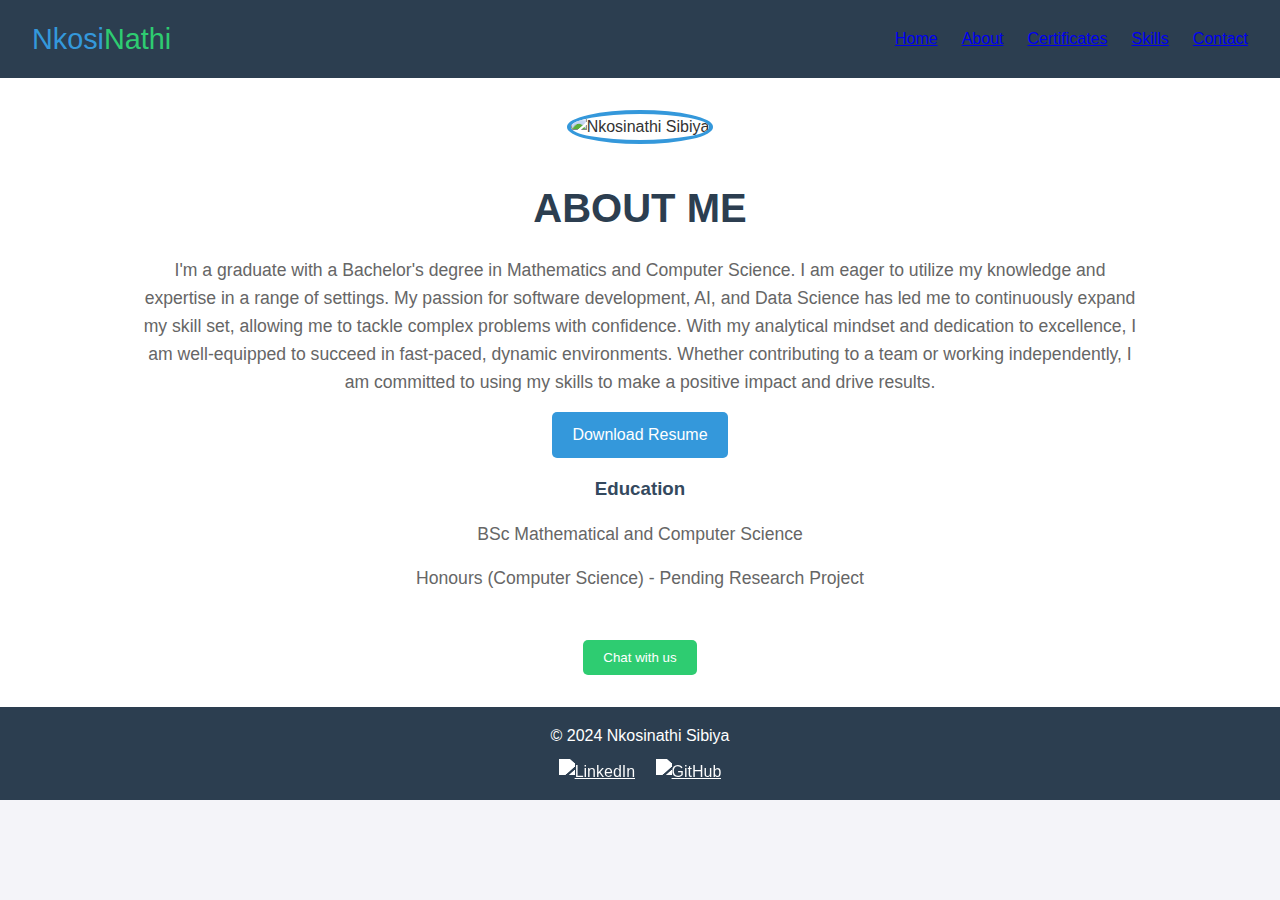
==== commit c746e04d: "Update about.html" ====
--- a/about.html
+++ b/about.html
@@ -4,73 +4,99 @@
     <meta charset="UTF-8">
     <meta name="viewport" content="width=device-width, initial-scale=1.0">
     <title>About Me</title>
-    <link rel="stylesheet" href="style.css">
+    <link rel="stylesheet" href="about.css">
+    <link rel="stylesheet" href="chatbot.css">
 </head>
 <body>
     <div id="header" class="clearfix">
         <div id="brand">
             <a href="index.html"><span class="color1">Nkosi</span><span class="color2">Nathi</span></a>
         </div>
-    <nav>
-        <ul class="sidebar">
-            <li onclick=hideSidebar()><a><svg xmlns="http://www.w3.org/2000/svg" height="26px" viewBox="0 -960 960 960" width="26px" fill="#5f6368"><path d="m256-200-56-56 224-224-224-224 56-56 224 224 224-224 56 56-224 224 224 224-56 56-224-224-224 224Z"/></svg></a></li>
-            <li><a href="index.html">Home</a></li>
-            <li><a href="about.html">About</a></li>
-            <li><a href="Certificates.html">Certificates</a></li>
-            <li><a href="Skills.html">Skills</a></li>
-            <li><a href="Contact.html">Contact</a></li>
-        </ul>
-        <ul>
-            <li class="hideOnMobile"><a href="index.html"><strong>Home</strong></a></li>
-            <li class="hideOnMobile"><a href="about.html"><strong>About</strong></a></li>
-            <li class="hideOnMobile"><a href="Certificates.html"><strong>Certificates</strong></a></li>
-            <li class="hideOnMobile"><a href="Skills.html"><strong>Skills</strong></a></li>
-            <li class="hideOnMobile"><a href="Contact.html"><strong>Contact</strong></a></li>
-            <li class="menuicon" onclick=showSidebar()><a href="#"><svg xmlns="http://www.w3.org/2000/svg" height="26px" viewBox="0 -960 960 960" width="26px" fill="#5f6368"><path d="M120-240v-80h720v80H120Zm0-200v-80h720v80H120Zm0-200v-80h720v80H120Z"/></svg></a></li>
-        </ul>
-    </nav>
+        <nav>
+            <ul class="sidebar">
+                <li onclick="hideSidebar()"><a><svg xmlns="http://www.w3.org/2000/svg" height="26px" viewBox="0 -960 960 960" width="26px" fill="#5f6368"><path d="m256-200-56-56 224-224-224-224 56-56 224 224 224-224 56 56-224 224 224 224-56 56-224-224-224 224Z"/></svg></a></li>
+                <li><a href="index.html">Home</a></li>
+                <li><a href="about.html">About</a></li>
+                <li><a href="Certificates.html">Certificates</a></li>
+                <li><a href="Skills.html">Skills</a></li>
+                <li><a href="Contact.html">Contact</a></li>
+            </ul>
+            <ul>
+                <li class="hideOnMobile"><a href="index.html">Home</a></li>
+                <li class="hideOnMobile"><a href="about.html">About</a></li>
+                <li class="hideOnMobile"><a href="Certificates.html">Certificates</a></li>
+                <li class="hideOnMobile"><a href="Skills.html">Skills</a></li>
+                <li class="hideOnMobile"><a href="Contact.html">Contact</a></li>
+                <li class="menuicon" onclick="showSidebar()"><a href="#"><svg xmlns="http://www.w3.org/2000/svg" height="26px" viewBox="0 -960 960 960" width="26px" fill="#5f6368"><path d="M120-240v-80h720v80H120Zm0-200v-80h720v80H120Zm0-200v-80h720v80H120Z"/></svg></a></li>
+            </ul>
+        </nav>
     </div>
+    
     <section id="about">
         <div class="inner clearfix">
             <div id="image">
-                <img src="images/Nathi.jpg" >
+                <img src="images/Nathi.jpg" alt="Nkosinathi Sibiya">
             </div>
 
             <div id="bio">
                 <h2>ABOUT ME</h2>
                 <p>
-                  I'm a graduate with a Bachelor's degree in Mathematics and Computer Science,
-                  I am eager to utilize my knowledge and expertise in a range of settings.
-                  My passion for software development, AI, and Data Science has led me to continuously expand my skill set,
-                  allowing me to tackle complex problems with confidence. 
-                  With my analytical mindset and dedication to excellence, I am well-equipped to succeed in fast-paced, dynamic environments.Whether contributing to a team or working independently, I am committed to using my skills to make a positive impact and drive results. 
+                    I'm a graduate with a Bachelor's degree in Mathematics and Computer Science.
+                    I am eager to utilize my knowledge and expertise in a range of settings.
+                    My passion for software development, AI, and Data Science has led me to continuously expand my skill set,
+                    allowing me to tackle complex problems with confidence. 
+                    With my analytical mindset and dedication to excellence, I am well-equipped to succeed in fast-paced, dynamic environments.
+                    Whether contributing to a team or working independently, I am committed to using my skills to make a positive impact and drive results. 
                 </p>
                 <a href="SIbiyaN_CV.docx" class="download-button">Download Resume</a>  
 
                 <h3>Education</h3>
+                <p>BSc Mathematical and Computer Science</p>
+                <p>Honours (Computer Science) - Pending Research Project</p>
+            </div>
+            
+            <div class="button-row">
+                <button class="button" onclick="showChatbot()">Chat with us</button>
+            </div>
 
-                <p>Bsc Mathematical and computer science</p>
-                <p>Honours (computer science)-pending research project</p>
+            <div id="chatbot" class="chatbot">
+                <div class="chat-header">
+                    <h2>Chatbot</h2>
+                    <button class="close-button" onclick="closeChatbot()">Close</button>
+                </div>
+                <div id="chat-messages" class="chat-messages"></div>
+                <div class="chat-input-container">
+                    <input id="chat-input" type="text" placeholder="Type a message...">
+                    <button onclick="sendMessage()">Send</button>
+                </div>
+                <button class="clear-button" onclick="clearMessages()">Clear</button>
             </div>
         </div>
     </section>
+
     <footer>
         <p>&copy; 2024 Nkosinathi Sibiya</p>
         <div id="logo">
-            <a href="https://www.linkedin.com/in/nkosinathi-sibiya-b32709254/" target="_blank"><img src="/images/linkedin.png"></a>
-            <a href="https://github.com/NkosinathiSeptember23" target="_blank"><img src="/images/github.png"></a>
-
+            <a href="https://www.linkedin.com/in/nkosinathi-sibiya-b32709254/" target="_blank"><img src="/images/linkedin.png" alt="LinkedIn"></a>
+            <a href="https://github.com/NkosinathiSeptember23" target="_blank"><img src="/images/github.png" alt="GitHub"></a>
         </div>
     </footer>
+
     <script>
-        function showSidebar(){
-            const sidebar = document.querySelector('.sidebar')
-            sidebar.style.display = 'flex'
+        function showSidebar() {
+            const sidebar = document.querySelector('.sidebar');
+            sidebar.style.display = 'flex';
+            sidebar.classList.add('visible');
         }
-        function hideSidebar(){
-            const sidebar = document.querySelector('.sidebar')
-            sidebar.style.display = 'none'
+
+        function hideSidebar() {
+            const sidebar = document.querySelector('.sidebar');
+            sidebar.classList.remove('visible');
+            setTimeout(() => {
+                sidebar.style.display = 'none';
+            }, 300);
         }
     </script>
+    <script src="chatbot.js"></script>
 </body>
-</html>+</html>
--- a/about.css
+++ b/about.css
@@ -0,0 +1,267 @@
+/* General Reset */
+* {
+    margin: 0;
+    padding: 0;
+    box-sizing: border-box;
+}
+
+body {
+    font-family: 'Arial', sans-serif;
+    color: #333;
+    line-height: 1.6;
+    background-color: #f4f4f9;
+}
+
+/* Header */
+#header {
+    display: flex;
+    justify-content: space-between;
+    align-items: center;
+    padding: 1rem 2rem;
+    background-color: #2c3e50;
+    color: #fff;
+}
+
+#brand a {
+    font-size: 1.8rem;
+    color: inherit;
+    text-decoration: none;
+}
+
+.color1 { color: #3498db; }
+.color2 { color: #2ecc71; }
+
+nav ul {
+    list-style: none;
+    display: flex;
+    gap: 1.5rem;
+}
+
+nav ul.sidebar {
+    display: none;
+    flex-direction: column;
+    position: fixed;
+    top: 0;
+    right: 0;
+    width: 200px;
+    height: 100%;
+    background-color: #34495e;
+    padding-top: 2rem;
+    transition: transform 0.3s ease;
+    transform: translateX(100%);
+}
+
+nav ul.sidebar li {
+    margin: 1rem 0;
+}
+
+.sidebar li a {
+    color: #ecf0f1;
+    text-decoration: none;
+    font-size: 1.2rem;
+    padding: 0.5rem;
+}
+
+.sidebar li a:hover {
+    background-color: #1abc9c;
+}
+
+.menuicon {
+    display: none;
+}
+
+.hideOnMobile {
+    display: inline;
+}
+
+@media (max-width: 768px) {
+    .menuicon {
+        display: inline;
+    }
+    .hideOnMobile {
+        display: none;
+    }
+}
+
+/* About Section */
+#about {
+    padding: 2rem 10%;
+    background-color: #ffffff;
+}
+
+#about .inner {
+    max-width: 1000px;
+    margin: auto;
+    display: flex;
+    flex-direction: column;
+    align-items: center;
+    gap: 2rem;
+}
+
+/* Profile Image */
+#image img {
+    border-radius: 50%;
+    width: 200px;
+    height: 200px;
+    object-fit: cover;
+    border: 4px solid #3498db;
+}
+
+/* Bio */
+#bio {
+    text-align: center;
+}
+
+#bio h2 {
+    font-size: 2.5rem;
+    margin-bottom: 1rem;
+    color: #2c3e50;
+}
+
+#bio p {
+    margin: 1rem 0;
+    line-height: 1.6;
+    font-size: 1.1rem;
+    color: #666;
+}
+
+.download-button {
+    display: inline-block;
+    padding: 10px 20px;
+    background-color: #3498db;
+    color: #fff;
+    border-radius: 5px;
+    text-decoration: none;
+    transition: background-color 0.3s;
+}
+
+.download-button:hover {
+    background-color: #2980b9;
+}
+
+/* Education Section */
+h3 {
+    margin: 1rem 0;
+    color: #34495e;
+}
+
+/* Button Row */
+.button-row {
+    text-align: center;
+}
+
+.button {
+    padding: 10px 20px;
+    background-color: #2ecc71;
+    color: #fff;
+    border: none;
+    border-radius: 5px;
+    cursor: pointer;
+    transition: background-color 0.3s;
+}
+
+.button:hover {
+    background-color: #27ae60;
+}
+
+/* Chatbot */
+#chatbot {
+    display: none;
+    position: fixed;
+    bottom: 0;
+    right: 20px;
+    width: 300px;
+    background-color: #fff;
+    box-shadow: 0 4px 10px rgba(0, 0, 0, 0.2);
+    border-radius: 8px;
+    overflow: hidden;
+}
+
+.chat-header {
+    background-color: #2c3e50;
+    color: #fff;
+    padding: 10px;
+    display: flex;
+    justify-content: space-between;
+    align-items: center;
+}
+
+.chat-messages {
+    height: 200px;
+    overflow-y: auto;
+    padding: 10px;
+}
+
+.chat-input-container {
+    display: flex;
+    padding: 10px;
+}
+
+.chat-input-container input {
+    flex-grow: 1;
+    padding: 10px;
+    border: 1px solid #ccc;
+    border-radius: 5px;
+}
+
+.chat-input-container button {
+    padding: 10px 15px;
+    margin-left: 10px;
+    background-color: #3498db;
+    color: #fff;
+    border: none;
+    border-radius: 5px;
+    cursor: pointer;
+    transition: background-color 0.3s;
+}
+
+.chat-input-container button:hover {
+    background-color: #2980b9;
+}
+
+.clear-button {
+    padding: 10px;
+    background-color: #e74c3c;
+    color: #fff;
+    border: none;
+    border-radius: 5px;
+    cursor: pointer;
+    margin-top: 10px;
+}
+
+.clear-button:hover {
+    background-color: #c0392b;
+}
+
+/* Footer */
+footer {
+    background-color: #2c3e50;
+    color: #fff;
+    text-align: center;
+    padding: 1rem 0;
+}
+
+#logo {
+    margin-top: 10px;
+}
+
+#logo a {
+    margin: 0 0.5rem;
+}
+
+#logo img {
+    width: 25px;
+    height: 25px;
+    filter: brightness(0) invert(1);
+}
+
+/* Responsive Design */
+@media (max-width: 768px) {
+    #about {
+        padding: 2rem 5%;
+    }
+
+    #about h2 {
+        font-size: 2rem;
+    }
+}
--- a/chatbot.css
+++ b/chatbot.css
@@ -0,0 +1,84 @@
+.chatbot {
+    display: none;
+    position: fixed;
+    bottom: 20px;
+    right: 20px;
+    width: 300px;
+    background-color: white;
+    border-radius: 10px;
+    box-shadow: 0 0 10px rgba(0, 0, 0, 0.1);
+    padding: 10px;
+  }
+  
+  .chat-header {
+    display: flex;
+    justify-content: space-between;
+    align-items: center;
+    border-bottom: 1px solid #ddd;
+    padding-bottom: 5px;
+    font-family: sans-serif;
+  }
+  
+  .close-button {
+    background-color: #555;
+    color: white;
+    border: none;
+    border-radius: 5px;
+    padding: 5px;
+    cursor: pointer;
+  }
+  
+  .close-button:hover {
+    background-color: #c0392b;
+  }
+  
+  .chat-messages {
+    max-height: 300px;
+    overflow-y: auto;
+    margin-top: 10px;
+    margin-bottom: 10px;
+  }
+  
+  .chat-message {
+    padding: 5px;
+    border-radius: 5px;
+    margin-bottom: 5px;
+  }
+  
+  .user-message {
+    align-self: flex-end;
+    background-color: #d1e7dd;
+  }
+  
+  .bot-message {
+    align-self: flex-start;
+    background-color: #f8d7da;
+  }
+  
+  .chat-input-container {
+    display: flex;
+    border-top: 1px solid #ddd;
+    padding-top: 5px;
+  }
+  
+  .chat-input-container input {
+    flex: 1;
+    padding: 5px;
+    border: 1px solid #ddd;
+    border-radius: 5px;
+    margin-right: 10px;
+  }
+  
+  .clear-button {
+    background-color: #555;
+    color: white;
+    border: none;
+    border-radius: 5px;
+    padding: 5px;
+    cursor: pointer;
+    margin-top: 10px;
+  }
+  
+  .clear-button:hover {
+    background-color: #2980b9;
+  }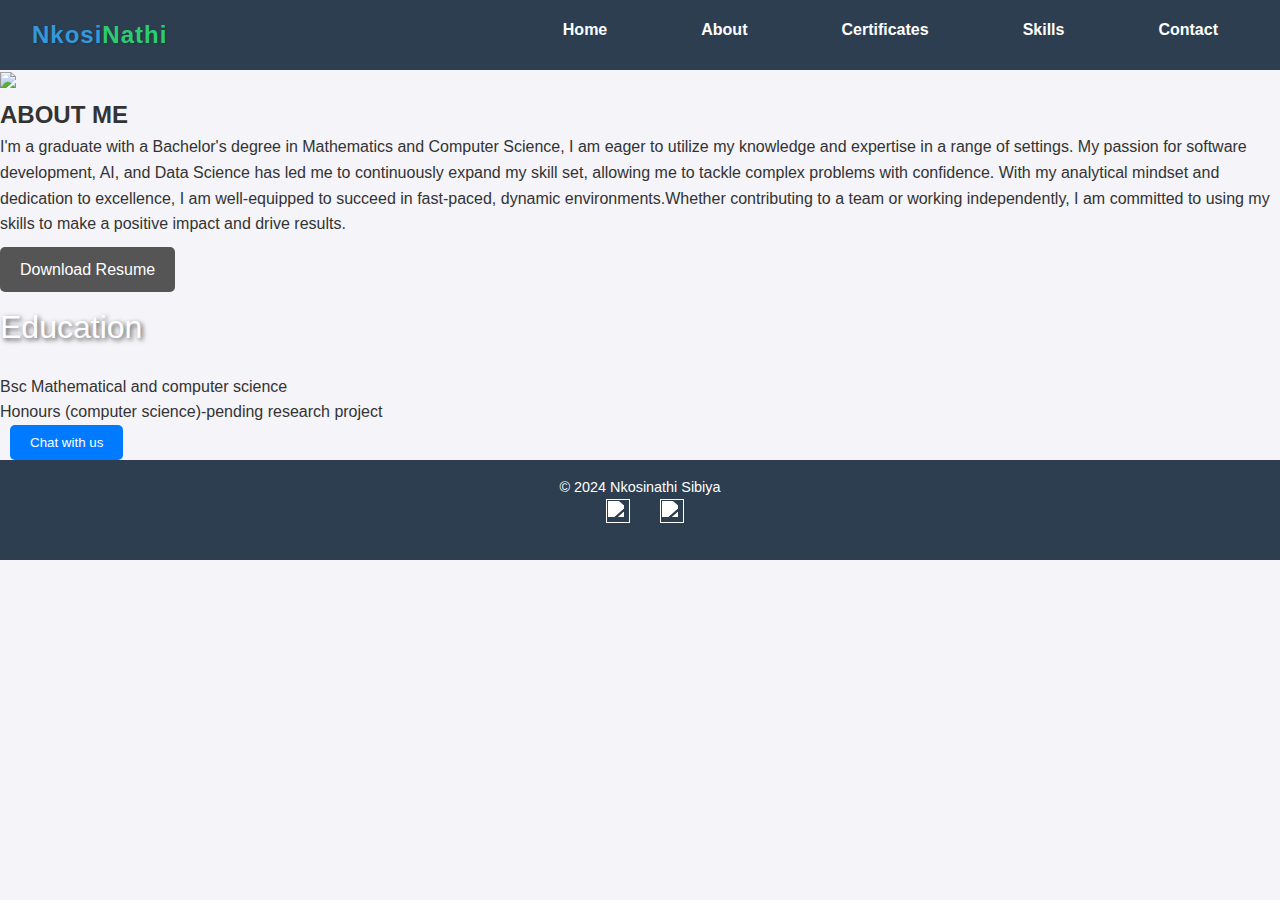
==== commit 715a7f40: "chatbot button" ====
--- a/about.html
+++ b/about.html
@@ -4,7 +4,7 @@
     <meta charset="UTF-8">
     <meta name="viewport" content="width=device-width, initial-scale=1.0">
     <title>About Me</title>
-    <link rel="stylesheet" href="about.css">
+    <link rel="stylesheet" href="style.css">
     <link rel="stylesheet" href="chatbot.css">
 </head>
 <body>
@@ -12,91 +12,82 @@
         <div id="brand">
             <a href="index.html"><span class="color1">Nkosi</span><span class="color2">Nathi</span></a>
         </div>
-        <nav>
-            <ul class="sidebar">
-                <li onclick="hideSidebar()"><a><svg xmlns="http://www.w3.org/2000/svg" height="26px" viewBox="0 -960 960 960" width="26px" fill="#5f6368"><path d="m256-200-56-56 224-224-224-224 56-56 224 224 224-224 56 56-224 224 224 224-56 56-224-224-224 224Z"/></svg></a></li>
-                <li><a href="index.html">Home</a></li>
-                <li><a href="about.html">About</a></li>
-                <li><a href="Certificates.html">Certificates</a></li>
-                <li><a href="Skills.html">Skills</a></li>
-                <li><a href="Contact.html">Contact</a></li>
-            </ul>
-            <ul>
-                <li class="hideOnMobile"><a href="index.html">Home</a></li>
-                <li class="hideOnMobile"><a href="about.html">About</a></li>
-                <li class="hideOnMobile"><a href="Certificates.html">Certificates</a></li>
-                <li class="hideOnMobile"><a href="Skills.html">Skills</a></li>
-                <li class="hideOnMobile"><a href="Contact.html">Contact</a></li>
-                <li class="menuicon" onclick="showSidebar()"><a href="#"><svg xmlns="http://www.w3.org/2000/svg" height="26px" viewBox="0 -960 960 960" width="26px" fill="#5f6368"><path d="M120-240v-80h720v80H120Zm0-200v-80h720v80H120Zm0-200v-80h720v80H120Z"/></svg></a></li>
-            </ul>
-        </nav>
+    <nav>
+        <ul class="sidebar">
+            <li onclick=hideSidebar()><a><svg xmlns="http://www.w3.org/2000/svg" height="26px" viewBox="0 -960 960 960" width="26px" fill="#5f6368"><path d="m256-200-56-56 224-224-224-224 56-56 224 224 224-224 56 56-224 224 224 224-56 56-224-224-224 224Z"/></svg></a></li>
+            <li><a href="index.html">Home</a></li>
+            <li><a href="about.html">About</a></li>
+            <li><a href="Certificates.html">Certificates</a></li>
+            <li><a href="Skills.html">Skills</a></li>
+            <li><a href="Contact.html">Contact</a></li>
+        </ul>
+        <ul>
+            <li class="hideOnMobile"><a href="index.html"><strong>Home</strong></a></li>
+            <li class="hideOnMobile"><a href="about.html"><strong>About</strong></a></li>
+            <li class="hideOnMobile"><a href="Certificates.html"><strong>Certificates</strong></a></li>
+            <li class="hideOnMobile"><a href="Skills.html"><strong>Skills</strong></a></li>
+            <li class="hideOnMobile"><a href="Contact.html"><strong>Contact</strong></a></li>
+            <li class="menuicon" onclick=showSidebar()><a href="#"><svg xmlns="http://www.w3.org/2000/svg" height="26px" viewBox="0 -960 960 960" width="26px" fill="#5f6368"><path d="M120-240v-80h720v80H120Zm0-200v-80h720v80H120Zm0-200v-80h720v80H120Z"/></svg></a></li>
+        </ul>
+    </nav>
     </div>
-    
     <section id="about">
         <div class="inner clearfix">
             <div id="image">
-                <img src="images/Nathi.jpg" alt="Nkosinathi Sibiya">
+                <img src="images/Nathi.jpg" >
             </div>
 
             <div id="bio">
                 <h2>ABOUT ME</h2>
                 <p>
-                    I'm a graduate with a Bachelor's degree in Mathematics and Computer Science.
-                    I am eager to utilize my knowledge and expertise in a range of settings.
-                    My passion for software development, AI, and Data Science has led me to continuously expand my skill set,
-                    allowing me to tackle complex problems with confidence. 
-                    With my analytical mindset and dedication to excellence, I am well-equipped to succeed in fast-paced, dynamic environments.
-                    Whether contributing to a team or working independently, I am committed to using my skills to make a positive impact and drive results. 
+                  I'm a graduate with a Bachelor's degree in Mathematics and Computer Science,
+                  I am eager to utilize my knowledge and expertise in a range of settings.
+                  My passion for software development, AI, and Data Science has led me to continuously expand my skill set,
+                  allowing me to tackle complex problems with confidence. 
+                  With my analytical mindset and dedication to excellence, I am well-equipped to succeed in fast-paced, dynamic environments.Whether contributing to a team or working independently, I am committed to using my skills to make a positive impact and drive results. 
                 </p>
                 <a href="SIbiyaN_CV.docx" class="download-button">Download Resume</a>  
 
                 <h3>Education</h3>
-                <p>BSc Mathematical and Computer Science</p>
-                <p>Honours (Computer Science) - Pending Research Project</p>
+
+                <p>Bsc Mathematical and computer science</p>
+                <p>Honours (computer science)-pending research project</p>
             </div>
-            
             <div class="button-row">
                 <button class="button" onclick="showChatbot()">Chat with us</button>
-            </div>
-
+              </div>
             <div id="chatbot" class="chatbot">
                 <div class="chat-header">
-                    <h2>Chatbot</h2>
-                    <button class="close-button" onclick="closeChatbot()">Close</button>
+                  <h2>Chatbot</h2>
+                  <button class="close-button" onclick="closeChatbot()">Close</button>
                 </div>
                 <div id="chat-messages" class="chat-messages"></div>
                 <div class="chat-input-container">
-                    <input id="chat-input" type="text" placeholder="Type a message...">
-                    <button onclick="sendMessage()">Send</button>
+                  <input id="chat-input" type="text" placeholder="Type a message...">
+                  <button onclick="sendMessage()">Send</button>
                 </div>
                 <button class="clear-button" onclick="clearMessages()">Clear</button>
-            </div>
+              </div>
         </div>
     </section>
-
     <footer>
         <p>&copy; 2024 Nkosinathi Sibiya</p>
         <div id="logo">
-            <a href="https://www.linkedin.com/in/nkosinathi-sibiya-b32709254/" target="_blank"><img src="/images/linkedin.png" alt="LinkedIn"></a>
-            <a href="https://github.com/NkosinathiSeptember23" target="_blank"><img src="/images/github.png" alt="GitHub"></a>
+            <a href="https://www.linkedin.com/in/nkosinathi-sibiya-b32709254/" target="_blank"><img src="/images/linkedin.png"></a>
+            <a href="https://github.com/NkosinathiSeptember23" target="_blank"><img src="/images/github.png"></a>
+
         </div>
     </footer>
-
     <script>
-        function showSidebar() {
-            const sidebar = document.querySelector('.sidebar');
-            sidebar.style.display = 'flex';
-            sidebar.classList.add('visible');
+        function showSidebar(){
+            const sidebar = document.querySelector('.sidebar')
+            sidebar.style.display = 'flex'
         }
-
-        function hideSidebar() {
-            const sidebar = document.querySelector('.sidebar');
-            sidebar.classList.remove('visible');
-            setTimeout(() => {
-                sidebar.style.display = 'none';
-            }, 300);
+        function hideSidebar(){
+            const sidebar = document.querySelector('.sidebar')
+            sidebar.style.display = 'none'
         }
     </script>
-    <script src="chatbot.js"></script>
+     <script src="chatbot.js"></script>
 </body>
-</html>
+</html>--- a/style.css
+++ b/style.css
@@ -0,0 +1,779 @@
+*{
+    margin: 0px;
+    padding: 0px;
+    font-family: 'Open Sans', sans-serif;
+    box-sizing: border-box;
+     
+    
+}
+body{
+    min-height: 100vh;
+}
+*{
+    margin: 0;
+    padding: 0;
+}
+body{
+    min-height: 100vh;
+    background-size: cover;
+    background-repeat: no-repeat;
+    background-position: center;
+    font-family: sans-serif;
+}
+
+nav ul{
+    width: 100%;
+    list-style: none;
+    display: flex;
+    justify-content: flex-end;
+    align-items: center;
+    padding-left: 10px;
+    
+}
+nav li{
+    height: 50 px;
+    padding-left: 10px;
+    padding-bottom: 10px;
+
+}
+nav a{
+    height: 100%;
+    padding: 0 30px;
+    text-decoration: none;
+    display: flex;
+    align-items: center;
+    color: white;
+}
+.sidebar{
+    position: fixed;
+    top: 0;
+    right: 0;
+    height: 10vh;
+    width: 250px;
+    z-index: 999;
+    background-color: #555;
+    backdrop-filter: blur(10px);
+    display: flex;
+    flex-direction: column;
+    align-items: flex-start;
+    justify-content: flex-start;
+    
+}
+.sidebar li{
+    width: 100%;
+}.sidebar a{
+    width: 100%;
+}
+.menuicon{
+    display: none;
+    
+}
+
+@media(max-width: 768px){
+    .hideOnMobile{
+        display: none;
+
+    }
+   .menuicon{
+    display: block;
+   }
+}
+@media(max-width: 2000px){
+    .sidebar{
+        display: none;
+    }
+   
+}
+@media(max-width: 400px){
+    .sidebar{
+        width: 100%;
+    }
+}
+
+
+#header {
+    width: 100%;
+    min-height: 70px;
+    background-color: #555;
+    display: flex;
+    align-items: center; 
+    justify-content: space-between; 
+    padding: 0 20px; /
+}
+
+#header #brand a {
+    text-decoration: none;
+}
+
+#brand {
+    color: black;
+    font-weight: 600; 
+    font-size: 1.5rem; 
+    letter-spacing: 1px; 
+    text-shadow: 1px 1px 2px rgba(0, 0, 0, 0.2); 
+}
+
+.color1 {
+    color: white; 
+}
+
+.color2 {
+    color: goldenrod; 
+}
+
+
+
+
+@keyframes slideIn {
+    0% {
+        transform: translateX(-100%);
+        opacity: 0;
+    }
+    100% {
+        transform: translateX(0);
+        opacity: 1;
+    }
+}
+
+#welcome-message {
+    animation: slideIn 0.7s ease-out;
+}
+
+#back .inner {
+    background-image: url('images/back.jpg');
+    width: 100%;
+    min-height: 620px;
+}
+
+#back .inner #picture {
+    width: 50%;
+    float: right;
+    min-height: 100px;
+    margin-top: 50px;
+}
+
+#back .inner #picture img {
+    display: block;
+    width: 70%;
+    margin: auto;
+    border: 10px solid white; 
+    border-radius: 20%;
+    min-height: 300px;
+    animation: moveIn 2s ease-out, fadeIn 2s ease-in;
+}
+
+#back .inner #welcome-message {
+    text-align: center; 
+    animation: slideIn 1.55s ease-out; 
+    color: white; 
+    font-family: 'Open Sans', sans-serif; 
+    padding-top: 6px;
+    width: 30%;
+    margin-left: 200px;
+    float: left;
+}
+
+#welcome-message h1 {
+    font-size: 2.5rem; 
+    text-shadow: 2px 2px 5px rgba(0, 0, 0, 0.7); 
+    margin-top: 150px;
+}
+
+/* Responsive Styles */
+@media (max-width: 768px) {
+    #back .inner #picture {
+        width: 70%; /* Adjust picture width */
+        float: none; /* Remove float for stacking */
+        margin: 20px auto; /* Center the picture */
+    }
+
+    #back .inner #welcome-message {
+        width: 80%; /* Increase width for smaller screens */
+        margin-left: 0; /* Center the welcome message */
+        float: none; /* Remove float for stacking */
+    }
+}
+
+@media (max-width: 480px) {
+    #welcome-message h1 {
+        font-size: 2rem; /* Adjust heading size for smaller screens */
+    }
+
+    #back .inner #picture img {
+        width: 100%; /* Make image full width */
+    }
+}
+
+
+#Qualifications {
+    width: 100%;
+    min-height: 610px;
+    background-color: grey;
+    padding-top: 60px;
+}
+
+#Qualifications .inner {
+    overflow: hidden; /* Clear floats */
+}
+
+#Qualifications .inner h1 {
+    margin-bottom: 20px;
+    color: white;
+    font-family: 'Open Sans', sans-serif; 
+    font-weight: 300;
+    text-align: center;
+    animation: slideIn 2s ease-out, fadeIn 2s ease-in;
+    font-size: 2.5rem; 
+    text-shadow: 2px 2px 5px rgba(0, 0, 0, 0.7); 
+}
+
+#Qualifications .inner #bachelor {
+    width: 40%;
+    min-height: 400px;
+    float: left;
+    padding-top: 10px;
+    border-radius: 40px;
+    background-color: #555;
+    border-color: #f39c12;  
+    margin-left: 100px;
+    animation: moveIn 1.5s ease-out, fadeIn 1.5s ease-in;
+    margin-bottom: 30px;
+}
+
+#Qualifications .inner #Honours {
+    width: 40%;
+    min-height: 400px;
+    float: right;
+    padding-top: 10px;
+    background-color: #555;
+    border-color: #f39c12;
+    margin-right: 100px;
+    border-radius: 40px;
+    animation: moveIn 1.5s ease-out, fadeIn 1.5s ease-in;
+    margin-bottom: 30px;
+}
+
+#Qualifications .inner #Honours li,
+#Qualifications .inner li {
+    margin-bottom: 10px; 
+    font-size: 1.1em; 
+    line-height: 1.2; 
+    color: white;    
+    text-align: center; 
+    list-style: none;
+    padding-top: 10px;
+    animation: slideIn 1.5s ease-out, fadeIn 1.5s ease-in;
+}
+
+#Qualifications .inner #bachelor h3,
+#Qualifications .inner #Honours h3 {
+    color: white;
+    font-family: 'Open Sans', sans-serif; 
+    font-weight: 50;
+    text-align: center;
+    animation: moveIn 2s ease-out, fadeIn 2s ease-in;
+    font-size: 2rem; 
+    text-shadow: 2px 2px 5px rgba(0, 0, 0, 0.7); 
+}
+
+/* Responsive Styles */
+@media (max-width: 768px) {
+    #Qualifications .inner #bachelor,
+    #Qualifications .inner #Honours {
+        width: 80%; 
+        margin: 0 auto; 
+        float: none; 
+    }
+
+    #Qualifications .inner h1 {
+        font-size: 2rem; 
+    }
+}
+
+@media (max-width: 480px) {
+    #Qualifications .inner h1 {
+        font-size: 1.8rem; 
+    }
+
+    #Qualifications .inner #bachelor h3,
+    #Qualifications .inner #Honours h3 {
+        font-size: 1.5rem; 
+    }
+
+    #Qualifications .inner #bachelor li,
+    #Qualifications .inner #Honours li {
+        font-size: 1em; /* Adjust list item size */
+    }
+}
+
+    #Certificates {
+        width: 100%;
+        min-height: 610px;
+        background-image: url('images/back.jpg');
+        padding-top: 80px;
+    }
+    
+    #Certificates .inner h1 {
+        margin-bottom: 20px;
+        color: white;
+        font-family: 'Open Sans', sans-serif; 
+        font-weight: 300;
+        text-align: center;
+        animation: slideIn 2s ease-out, fadeIn 2s ease-in;
+        font-size: 2.5rem; 
+        text-shadow: 2px 2px 5px rgba(0, 0, 0, 0.7); 
+    }
+    
+    #Certificates .inner li {
+        text-align: justify;
+        font-size: 18px;
+        color: white;
+        font-family: 'Open Sans', sans-serif; 
+        font-weight: 300;
+        animation: moveIn 2s ease-out, fadeIn 2s ease-in;
+        line-height: 1.6; 
+        padding: 0 20px;  
+        background-color: blueviolet; 
+        border-radius: 10px; 
+        text-align: center;
+        display: flex;
+    }
+    #Certificates .inner ul{
+            list-style-type: none; /* Remove default list styles */
+            padding: 0; /* Remove default padding */
+        
+    }
+    #Certificates .inner ul img{
+        
+            margin-right: 10px; /* Add space between the icon and text */
+    }
+
+    /* Responsive Layout */
+    #Certificates .inner {
+        display: flex;
+        flex-wrap: wrap;
+        justify-content: space-between;
+    }
+    
+    #Certificates .inner #cert {
+        width: 40%;
+        min-height: 400px;
+        padding-top: 80px;
+    }
+    
+    #Certificates .inner #pic {
+        width: 35%;
+        min-height: 300px;
+        margin-bottom: 50px;
+        padding-right: 60px;
+    }
+    
+    #Certificates .inner #pic img {
+        display: block;
+        width: 100%;
+        margin: auto;
+        border: 10px solid white;
+        border-radius: 60%;
+        min-height: 350px;
+        animation: moveIn 2s ease-out, fadeIn 2s ease-in;
+    }
+    
+    /* Media Queries for Responsiveness */
+    @media (max-width: 768px) {
+        #Certificates .inner h1 {
+            font-size: 2rem;
+        }
+    
+        #Certificates .inner #cert, 
+        #Certificates .inner #pic {
+            width: 100%;
+            padding-right: 0;
+            padding-left: 0;
+        }
+    
+        #Certificates .inner #pic {
+            margin-bottom: 20px;
+        }
+    
+        #Certificates .inner li {
+            font-size: 16px;
+            padding: 0 10px;
+        }
+    }
+    
+    @media (max-width: 480px) {
+        #Certificates .inner h1 {
+            font-size: 1.5rem;
+        }
+    
+        #Certificates .inner li {
+            font-size: 14px;
+            padding: 0 5px;
+        }
+    }
+    
+    #Contact {
+        width: 100%;
+        min-height: 640px;
+        background-image: url('images/back.jpg');
+        padding-top: 60px;
+    }
+    
+    #Contact .inner h1 {
+        margin-bottom: 20px;
+        color: white;
+        font-family: 'Open Sans', sans-serif; 
+        font-weight: 300;
+        text-align: center;
+        animation: slideIn 2s ease-out, fadeIn 2s ease-in;
+        font-size: 2.5rem; 
+        text-shadow: 2px 2px 5px rgba(0, 0, 0, 0.7); 
+    }
+    #Contact .inner{
+        
+        min-height: 100px;
+
+    }
+    
+    #Contact #myform {
+        display: flex;
+        flex-direction: column;
+        align-items: center;
+        background-color: #555;
+        padding: 20px;
+        border-radius: 8px;
+        width: 50%;
+        margin: auto;
+        animation: moveIn 2s ease-out, fadeIn 2s ease-in;
+        margin-bottom: 40px;
+        min-height: 400px;
+    }
+    
+    form {
+        display: flex;
+        flex-direction: column;
+        width: 50%;
+        color: white;
+    }
+    
+    label {
+        margin: 10px 0 5px;
+    }
+    
+    button {
+        padding: 10px;
+        background-color: lightgray;
+        color: black;
+        border: none;
+        border-radius: 4px;
+        cursor: pointer;
+        margin-top: 15px;
+    }
+    
+    button:hover {
+        background-color: #f39c12;
+    }
+    
+    input {
+        border-radius: 5px;
+        min-height: 30px;
+        border-top: none;
+        background-color: lightgray;
+    }
+    
+    textarea {
+        background-color: lightgray;
+    }
+    
+    footer {
+        text-align: center;
+        min-height: 100px;
+        background-color: #555;
+        padding-top: 10px;
+    }
+    
+    #logo {
+        display: inline-block;
+        flex-direction: column;
+        align-items: center;
+    }
+    
+    #logo img {
+        min-height: 2px;
+        width: 2%;
+        margin-left: 10px;
+    }
+    
+    /* Responsive Styles */
+    @media (max-width: 768px) {
+        #Contact #myform {
+            width: 80%;
+        }
+    
+        form {
+            width: 100%; 
+        }
+    
+        #Contact .inner h1 {
+            font-size: 2rem; 
+        }
+    }
+    
+    @media (max-width: 480px) {
+        #Contact .inner h1 {
+            font-size: 1.8rem; 
+        }
+    
+        button {
+            width: 100%; 
+        }
+    
+        #Contact #myform {
+            margin-bottom: 20px; 
+        }
+    }
+
+    .download-button {
+        display: inline-block;
+        padding: 10px 20px;
+        font-size: 16px;
+        color: white;
+        background-color: #555; /* Bootstrap primary color */
+        border: none;
+        border-radius: 5px;
+        text-decoration: none;
+        text-align: center;
+        transition: background-color 0.3s ease;
+        margin-top: 10px;
+    }
+    
+    .download-button:hover {
+        background-color: black; /* Darker shade on hover */
+    }
+    
+    .download-button:active {
+        background-color: #004085; /* Even darker shade when active */
+    }
+    
+#languages img{
+    min-height: 5px;
+        width: 8%;
+}
+
+#frameworks img{
+    min-height: 5px;
+        width: 8%;
+}
+#cert img{
+    min-height: 2px;
+        width: 5%;
+}
+
+h3{
+        margin-bottom: 20px;
+        margin-top: 10px;
+        color: white;
+        font-family: 'Open Sans', sans-serif; 
+        font-weight: 200;
+        font-size: 2rem; 
+        text-shadow: 2px 2px 5px rgba(0, 0, 0, 0.7); 
+}
+
+.button-container {
+    display: flex; /* Use flexbox for horizontal alignment */
+    justify-content: center; /* Center the buttons */
+    margin-top: 20px; /* Space above buttons */
+}
+
+.button {
+    background-color: #007BFF; /* Button color */
+    color: white; /* Text color */
+    padding: 10px 20px; /* Padding for buttons */
+    margin: 0 10px; /* Space between buttons */
+    text-decoration: none; /* Remove underline */
+    border-radius: 5px; /* Rounded corners */
+    transition: background-color 0.3s; /* Smooth hover effect */
+}
+
+.button:hover {
+    background-color: #0056b3; /* Darker shade on hover */
+}
+/* General Reset */
+* {
+    margin: 0;
+    padding: 0;
+    box-sizing: border-box;
+}
+
+body {
+    font-family: Arial, sans-serif;
+    color: #333;
+    line-height: 1.6;
+    background-color: #f4f4f9;
+}
+
+/* Header */
+#header {
+    display: flex;
+    justify-content: space-between;
+    align-items: center;
+    padding: 1rem 2rem;
+    background-color: #2c3e50;
+    color: #fff;
+}
+
+#brand a {
+    font-size: 1.5rem;
+    color: inherit;
+    text-decoration: none;
+}
+
+.color1 { color: #3498db; }
+.color2 { color: #2ecc71; }
+
+nav ul {
+    list-style: none;
+    display: flex;
+    gap: 1.5rem;
+}
+
+nav ul.sidebar {
+    display: none;
+    flex-direction: column;
+    position: fixed;
+    top: 0;
+    right: 0;
+    width: 200px;
+    height: 100%;
+    background-color: #34495e;
+    padding-top: 2rem;
+    transition: transform 0.3s ease;
+    transform: translateX(100%);
+}
+
+nav ul.sidebar li {
+    margin: 1rem 0;
+}
+
+.sidebar li a {
+    color: #ecf0f1;
+    text-decoration: none;
+    font-size: 1.2rem;
+    padding: 0.5rem;
+}
+
+.sidebar li a:hover {
+    background-color: #1abc9c;
+}
+
+.menuicon {
+    display: none;
+}
+
+.hideOnMobile {
+    display: inline;
+}
+
+@media (max-width: 768px) {
+    .menuicon {
+        display: inline;
+    }
+    .hideOnMobile {
+        display: none;
+    }
+}
+
+/* Skills Section */
+#Skills {
+    padding: 2rem 10%;
+    background-image: url('/images/back.jpg');
+}
+
+#Skills .inner {
+    max-width: 1000px;
+    margin: auto;
+}
+
+#Skills h1 {
+    font-size: 2rem;
+    color: white;
+    margin-bottom: 1rem;
+    text-align: center;
+}
+
+/* Skills Container */
+.skills-container {
+    display: flex;
+    flex-wrap: wrap;
+    gap: 2rem;
+    justify-content: space-between;
+}
+
+/* Skills Category */
+.skills-category {
+    background-color: #ecf0f1;
+    border-radius: 8px;
+    padding: 1.5rem;
+    transition: transform 0.3s, box-shadow 0.3s;
+    box-shadow: 0 2px 10px rgba(0, 0, 0, 0.1);
+    flex: 1 1 45%; /* Allows the box to grow and shrink */
+}
+.skills-category:hover {
+    transform: translateY(-5px);
+    box-shadow: 0 8px 40px rgba(0, 0, 0, 0.2);
+}
+
+.skills-category h2 {
+    color: #34495e;
+    margin-bottom: 1rem;
+}
+
+/* Skills List */
+.skills-category ul {
+    list-style: none;
+}
+
+.skills-category li {
+    display: flex;
+    align-items: center;
+    margin-bottom: 0.5rem;
+    font-size: 1.1rem;
+}
+
+.skills-category li img {
+    width: 20px;
+    height: 20px;
+    margin-right: 0.5rem;
+}
+
+/* Footer */
+footer {
+    text-align: center;
+    padding: 1rem;
+    background-color: #2c3e50;
+    color: #fff;
+    font-size: 0.9rem;
+}
+
+#logo a {
+    margin: 0 0.5rem;
+}
+
+#logo img {
+    width: 24px;
+    height: 24px;
+    filter: brightness(0) invert(1);
+}
+
+/* Sidebar Toggle JavaScript */
+.sidebar.visible {
+    transform: translateX(0);
+}
+
+/* Responsive Design */
+@media (max-width: 768px) {
+    #Skills {
+        padding: 2rem 5%;
+    }
+}
+
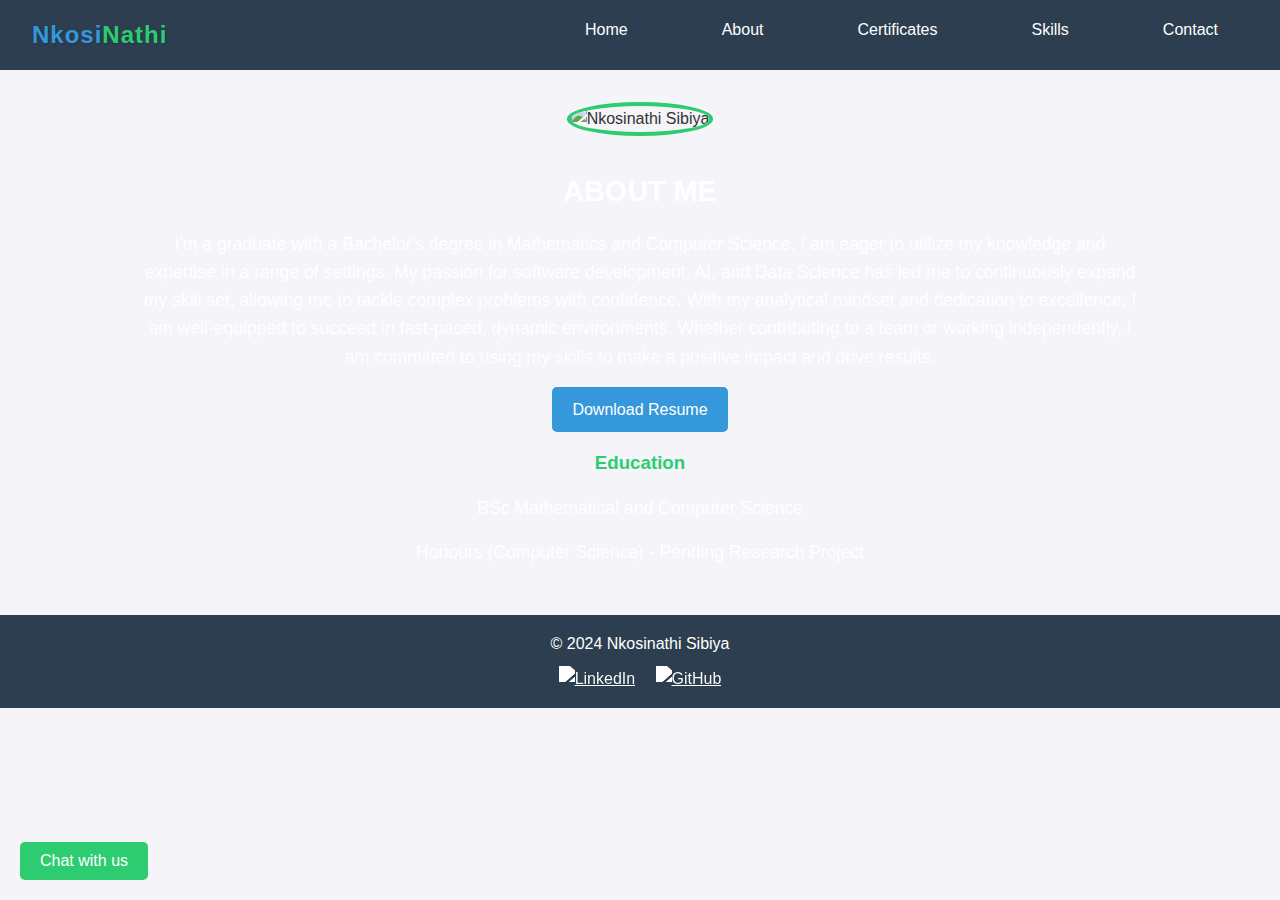
==== commit 1b3c8b98: "Merge branch 'main' into development" ====
--- a/about.html
+++ b/about.html
@@ -4,7 +4,7 @@
     <meta charset="UTF-8">
     <meta name="viewport" content="width=device-width, initial-scale=1.0">
     <title>About Me</title>
-    <link rel="stylesheet" href="style.css">
+    <link rel="stylesheet" href="about.css">
     <link rel="stylesheet" href="chatbot.css">
 </head>
 <body>
@@ -12,82 +12,91 @@
         <div id="brand">
             <a href="index.html"><span class="color1">Nkosi</span><span class="color2">Nathi</span></a>
         </div>
-    <nav>
-        <ul class="sidebar">
-            <li onclick=hideSidebar()><a><svg xmlns="http://www.w3.org/2000/svg" height="26px" viewBox="0 -960 960 960" width="26px" fill="#5f6368"><path d="m256-200-56-56 224-224-224-224 56-56 224 224 224-224 56 56-224 224 224 224-56 56-224-224-224 224Z"/></svg></a></li>
-            <li><a href="index.html">Home</a></li>
-            <li><a href="about.html">About</a></li>
-            <li><a href="Certificates.html">Certificates</a></li>
-            <li><a href="Skills.html">Skills</a></li>
-            <li><a href="Contact.html">Contact</a></li>
-        </ul>
-        <ul>
-            <li class="hideOnMobile"><a href="index.html"><strong>Home</strong></a></li>
-            <li class="hideOnMobile"><a href="about.html"><strong>About</strong></a></li>
-            <li class="hideOnMobile"><a href="Certificates.html"><strong>Certificates</strong></a></li>
-            <li class="hideOnMobile"><a href="Skills.html"><strong>Skills</strong></a></li>
-            <li class="hideOnMobile"><a href="Contact.html"><strong>Contact</strong></a></li>
-            <li class="menuicon" onclick=showSidebar()><a href="#"><svg xmlns="http://www.w3.org/2000/svg" height="26px" viewBox="0 -960 960 960" width="26px" fill="#5f6368"><path d="M120-240v-80h720v80H120Zm0-200v-80h720v80H120Zm0-200v-80h720v80H120Z"/></svg></a></li>
-        </ul>
-    </nav>
+        <nav>
+            <ul class="sidebar">
+                <li onclick="hideSidebar()"><a><svg xmlns="http://www.w3.org/2000/svg" height="26px" viewBox="0 -960 960 960" width="26px" fill="#5f6368"><path d="m256-200-56-56 224-224-224-224 56-56 224 224 224-224 56 56-224 224 224 224-56 56-224-224-224 224Z"/></svg></a></li>
+                <li><a href="index.html">Home</a></li>
+                <li><a href="about.html">About</a></li>
+                <li><a href="Certificates.html">Certificates</a></li>
+                <li><a href="Skills.html">Skills</a></li>
+                <li><a href="Contact.html">Contact</a></li>
+            </ul>
+            <ul>
+                <li class="hideOnMobile"><a href="index.html">Home</a></li>
+                <li class="hideOnMobile"><a href="about.html">About</a></li>
+                <li class="hideOnMobile"><a href="Certificates.html">Certificates</a></li>
+                <li class="hideOnMobile"><a href="Skills.html">Skills</a></li>
+                <li class="hideOnMobile"><a href="Contact.html">Contact</a></li>
+                <li class="menuicon" onclick="showSidebar()"><a href="#"><svg xmlns="http://www.w3.org/2000/svg" height="26px" viewBox="0 -960 960 960" width="26px" fill="#5f6368"><path d="M120-240v-80h720v80H120Zm0-200v-80h720v80H120Zm0-200v-80h720v80H120Z"/></svg></a></li>
+            </ul>
+        </nav>
     </div>
+    
     <section id="about">
         <div class="inner clearfix">
             <div id="image">
-                <img src="images/Nathi.jpg" >
+                <img src="images/Nathi.jpg" alt="Nkosinathi Sibiya">
             </div>
 
             <div id="bio">
                 <h2>ABOUT ME</h2>
                 <p>
-                  I'm a graduate with a Bachelor's degree in Mathematics and Computer Science,
-                  I am eager to utilize my knowledge and expertise in a range of settings.
-                  My passion for software development, AI, and Data Science has led me to continuously expand my skill set,
-                  allowing me to tackle complex problems with confidence. 
-                  With my analytical mindset and dedication to excellence, I am well-equipped to succeed in fast-paced, dynamic environments.Whether contributing to a team or working independently, I am committed to using my skills to make a positive impact and drive results. 
+                    I'm a graduate with a Bachelor's degree in Mathematics and Computer Science.
+                    I am eager to utilize my knowledge and expertise in a range of settings.
+                    My passion for software development, AI, and Data Science has led me to continuously expand my skill set,
+                    allowing me to tackle complex problems with confidence. 
+                    With my analytical mindset and dedication to excellence, I am well-equipped to succeed in fast-paced, dynamic environments.
+                    Whether contributing to a team or working independently, I am committed to using my skills to make a positive impact and drive results. 
                 </p>
                 <a href="SIbiyaN_CV.docx" class="download-button">Download Resume</a>  
 
                 <h3>Education</h3>
-
-                <p>Bsc Mathematical and computer science</p>
-                <p>Honours (computer science)-pending research project</p>
+                <p>BSc Mathematical and Computer Science</p>
+                <p>Honours (Computer Science) - Pending Research Project</p>
             </div>
-            <div class="button-row">
-                <button class="button" onclick="showChatbot()">Chat with us</button>
-              </div>
-            <div id="chatbot" class="chatbot">
-                <div class="chat-header">
-                  <h2>Chatbot</h2>
-                  <button class="close-button" onclick="closeChatbot()">Close</button>
-                </div>
-                <div id="chat-messages" class="chat-messages"></div>
-                <div class="chat-input-container">
-                  <input id="chat-input" type="text" placeholder="Type a message...">
-                  <button onclick="sendMessage()">Send</button>
-                </div>
-                <button class="clear-button" onclick="clearMessages()">Clear</button>
-              </div>
         </div>
     </section>
+
+    <div class="button-row">
+        <button class="button" onclick="showChatbot()">Chat with us</button>
+    </div>
+
+    <div id="chatbot" class="chatbot">
+        <div class="chat-header">
+            <h2>Chatbot</h2>
+            <button class="close-button" onclick="closeChatbot()">Close</button>
+        </div>
+        <div id="chat-messages" class="chat-messages"></div>
+        <div class="chat-input-container">
+            <input id="chat-input" type="text" placeholder="Type a message...">
+            <button onclick="sendMessage()">Send</button>
+        </div>
+        <button class="clear-button" onclick="clearMessages()">Clear</button>
+    </div>
+
     <footer>
         <p>&copy; 2024 Nkosinathi Sibiya</p>
         <div id="logo">
-            <a href="https://www.linkedin.com/in/nkosinathi-sibiya-b32709254/" target="_blank"><img src="/images/linkedin.png"></a>
-            <a href="https://github.com/NkosinathiSeptember23" target="_blank"><img src="/images/github.png"></a>
-
+            <a href="https://www.linkedin.com/in/nkosinathi-sibiya-b32709254/" target="_blank"><img src="/images/linkedin.png" alt="LinkedIn"></a>
+            <a href="https://github.com/NkosinathiSeptember23" target="_blank"><img src="/images/github.png" alt="GitHub"></a>
         </div>
     </footer>
+
     <script>
-        function showSidebar(){
-            const sidebar = document.querySelector('.sidebar')
-            sidebar.style.display = 'flex'
+        function showSidebar() {
+            const sidebar = document.querySelector('.sidebar');
+            sidebar.style.display = 'flex';
+            sidebar.classList.add('visible');
         }
-        function hideSidebar(){
-            const sidebar = document.querySelector('.sidebar')
-            sidebar.style.display = 'none'
+
+        function hideSidebar() {
+            const sidebar = document.querySelector('.sidebar');
+            sidebar.classList.remove('visible');
+            setTimeout(() => {
+                sidebar.style.display = 'none';
+            }, 300);
         }
     </script>
-     <script src="chatbot.js"></script>
+    <script src="chatbot.js"></script>
 </body>
-</html>+</html>
--- a/about.css
+++ b/about.css
@@ -0,0 +1,251 @@
+/* General Reset */
+* {
+    margin: 0;
+    padding: 0;
+    box-sizing: border-box;
+}
+#brand {
+    color: black;
+    font-weight: 600; 
+    font-size: 1.5rem; 
+    letter-spacing: 1px; 
+    text-shadow: 1px 1px 2px rgba(0, 0, 0, 0.2); 
+}
+
+
+body {
+    font-family: 'Arial', sans-serif;
+    color: #333;
+    line-height: 1.6;
+    background-color: #f4f4f9;
+}
+nav ul{
+    width: 100%;
+    list-style: none;
+    display: flex;
+    justify-content: flex-end;
+    align-items: center;
+    padding-left: 10px;
+    
+}
+nav li{
+    height: 50 px;
+    padding-left: 10px;
+    padding-bottom: 10px;
+
+}
+nav a{
+    height: 100%;
+    padding: 0 30px;
+    text-decoration: none;
+    display: flex;
+    align-items: center;
+    color: white;
+}
+
+/* Header */
+#header {
+    display: flex;
+    justify-content: space-between;
+    align-items: center;
+    padding: 1rem 2rem;
+    background-color: #2c3e50;
+    color: #fff;
+}
+
+#brand a {
+    font-size: 1.5rem;
+    color: inherit;
+    text-decoration: none;
+}
+
+.color1 { color: #3498db; }
+.color2 { color: #2ecc71; }
+
+nav ul {
+    list-style: none;
+    display: flex;
+    gap: 1.5rem;
+}
+
+/* Sidebar */
+nav ul.sidebar {
+    display: none; /* Start hidden */
+    flex-direction: column;
+    position: fixed;
+    top: 0;
+    right: 0;
+    width: 200px;
+    height: 100%;
+    background-color: #34495e;
+    padding-top: 0.1rem; 
+    transition: transform 0.3s ease;
+    transform: translateX(100%); 
+    align-items: flex-start; 
+    padding-left: 1rem; 
+    
+}
+
+nav ul.sidebar.visible {
+    display: flex; 
+    transform: translateX(0); 
+}
+
+.sidebar li {
+    width: 100%; 
+    margin: 0; 
+}
+
+.sidebar li:first-child {
+    margin-top: 0; 
+}
+
+.sidebar li a {
+    color: #ecf0f1;
+    text-decoration: none;
+    font-size: 1.2rem;
+    padding: 0.1rem 0; 
+    width: 100%; 
+    display: block; 
+}
+
+.sidebar li a:hover {
+    background-color: #1abc9c;
+}
+
+
+/* Mobile Navigation */
+.menuicon {
+    display: none;
+}
+
+/* Show menu icon on small screens and hide default navigation */
+@media (max-width: 768px) {
+    .menuicon {
+        display: inline; /* Show menu icon on small screens */
+    }
+    .hideOnMobile {
+        display: none; /* Hide default nav links on mobile */
+    }
+}
+
+
+/* About Section */
+#about {
+    padding: 2rem 10%;
+    background-image: url('images/back.jpg');
+}
+
+#about .inner {
+    max-width: 1000px;
+    margin: auto;
+    display: flex;
+    flex-direction: column;
+    align-items: center;
+    gap: 2rem;
+}
+
+/* Profile Image */
+#image img {
+    border-radius: 50%;
+    width: 300px;
+    height: 300px;
+    object-fit: cover;
+    border: 4px solid #2ecc71;
+}
+
+/* Bio */
+#bio {
+    text-align: center;
+}
+
+#bio h2 {
+    font-size: 1.8rem;
+    margin-bottom: 1rem;
+    color: white;
+}
+
+#bio p {
+    margin: 1rem 0;
+    line-height: 1.6;
+    font-size: 1.1rem;
+    color: white;
+}
+
+.download-button {
+    display: inline-block;
+    padding: 10px 20px;
+    background-color: #3498db;
+    color: #fff;
+    border-radius: 5px;
+    text-decoration: none;
+    transition: background-color 0.3s;
+}
+
+.download-button:hover {
+    background-color: #2980b9;
+}
+
+/* Education Section */
+h3 {
+    margin: 1rem 0;
+    color: #2ecc71;
+}
+
+/* Button Row */
+.button-row {
+    text-align: center;
+}
+
+.button {
+    padding: 10px 20px;
+    background-color: #2ecc71;
+    color: #fff;
+    border: none;
+    border-radius: 5px;
+    cursor: pointer;
+    transition: background-color 0.3s;
+}
+
+.button:hover {
+    background-color: #27ae60;
+}
+
+
+
+.clear-button:hover {
+    background-color: #c0392b;
+}
+
+/* Footer */
+footer {
+    background-color: #2c3e50;
+    color: #fff;
+    text-align: center;
+    padding: 1rem 0;
+}
+
+#logo {
+    margin-top: 10px;
+}
+
+#logo a {
+    margin: 0 0.5rem;
+}
+
+#logo img {
+    width: 25px;
+    height: 25px;
+    filter: brightness(0) invert(1);
+}
+
+/* Responsive Design */
+@media (max-width: 768px) {
+    #about {
+        padding: 2rem 5%;
+    }
+
+    #about h2 {
+        font-size: 2rem;
+    }
+}
--- a/chatbot.css
+++ b/chatbot.css
@@ -40,19 +40,37 @@
   }
   
   .chat-message {
-    padding: 5px;
-    border-radius: 5px;
-    margin-bottom: 5px;
+    display: flex;
+    align-items: flex-start;
+    margin: 8px 0;
   }
   
   .user-message {
-    align-self: flex-end;
-    background-color: #d1e7dd;
+    justify-content: flex-end;
+    text-align: left;
+    background-color: #3498db;
+    width: 50%;
+    border-radius: 8px;
+    padding-right: 7px;
   }
   
   .bot-message {
-    align-self: flex-start;
-    background-color: #f8d7da;
+    justify-content: flex-start;
+    text-align: left;
+    background-color: #2ecc71;
+    border-radius: 8px;
+    width: 100%;
+  }
+  
+  /* Message content and icon styling */
+  .message-content {
+    display: flex;
+    align-items: center;
+  }
+  
+  .message-icon {
+    font-size: 1.5em;
+    margin-right: 8px;
   }
   
   .chat-input-container {
@@ -81,4 +99,79 @@
   
   .clear-button:hover {
     background-color: #2980b9;
-  }+  }
+  /* Chatbot */
+  #chatbot {
+    display: none;
+    position: fixed;
+    bottom: 0;
+    right: 20px;
+    width: 350px;
+    min-height: 450px;
+    background-color: #fff;
+    box-shadow: 0 4px 10px rgba(0, 0, 0, 0.2);
+    border-radius: 8px;
+    overflow: hidden;
+  }
+  
+  .chat-header {
+    background-color: #2c3e50;
+    color: #fff;
+    padding: 10px;
+    display: flex;
+    justify-content: space-between;
+    align-items: center;
+  }
+  
+  .chat-messages {
+    height: 200px;
+    overflow-y: auto;
+    padding: 10px;
+  }
+  
+  .chat-input-container {
+    display: flex;
+    padding: 10px;
+  }
+  
+  .chat-input-container input {
+    flex-grow: 1;
+    padding: 10px;
+    border: 1px solid #ccc;
+    border-radius: 5px;
+  }
+  
+  .chat-input-container button {
+    padding: 10px 15px;
+    margin-left: 10px;
+    background-color: #3498db;
+    color: #fff;
+    border: none;
+    border-radius: 5px;
+    cursor: pointer;
+    transition: background-color 0.3s;
+  }
+  
+  .chat-input-container button:hover {
+    background-color: #2980b9;
+  }
+  .button-row {
+    position: fixed;
+    bottom: 20px;
+    left: 20px;
+    z-index: 1000;
+}
+
+.button-row .button {
+    background-color: #2ecc71;
+    color: white;
+    padding: 10px 20px;
+    font-size: 16px;
+    border: none;
+    border-radius: 5px;
+    cursor: pointer;
+}
+
+.button-row .button:hover {
+    background-color: #0056b3;
+}
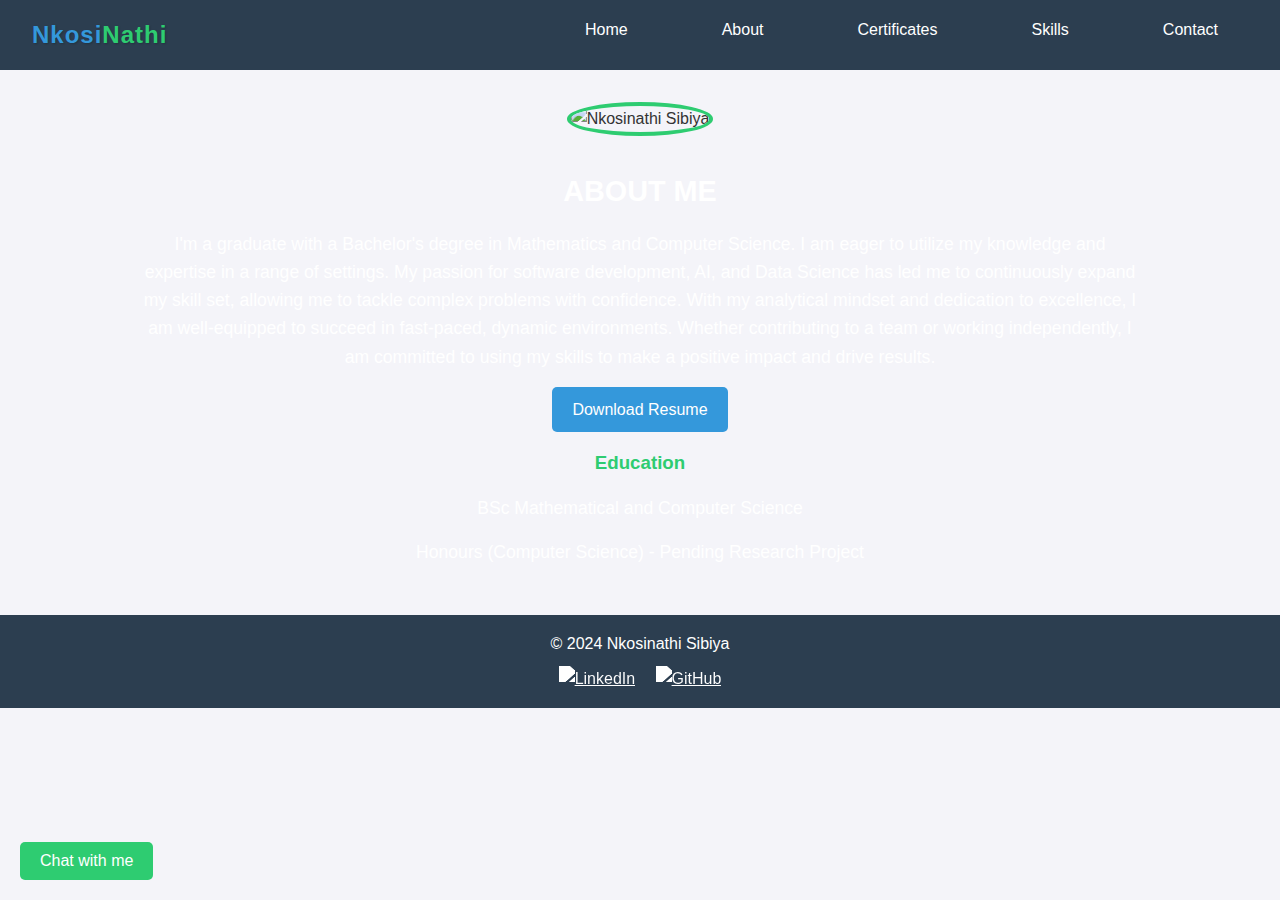
==== commit 7fe3ec5f: "Chatbot button modified" ====
--- a/about.html
+++ b/about.html
@@ -58,7 +58,7 @@
     </section>
 
     <div class="button-row">
-        <button class="button" onclick="showChatbot()">Chat with us</button>
+        <button class="button" onclick="showChatbot()">Chat with me</button>
     </div>
 
     <div id="chatbot" class="chatbot">
